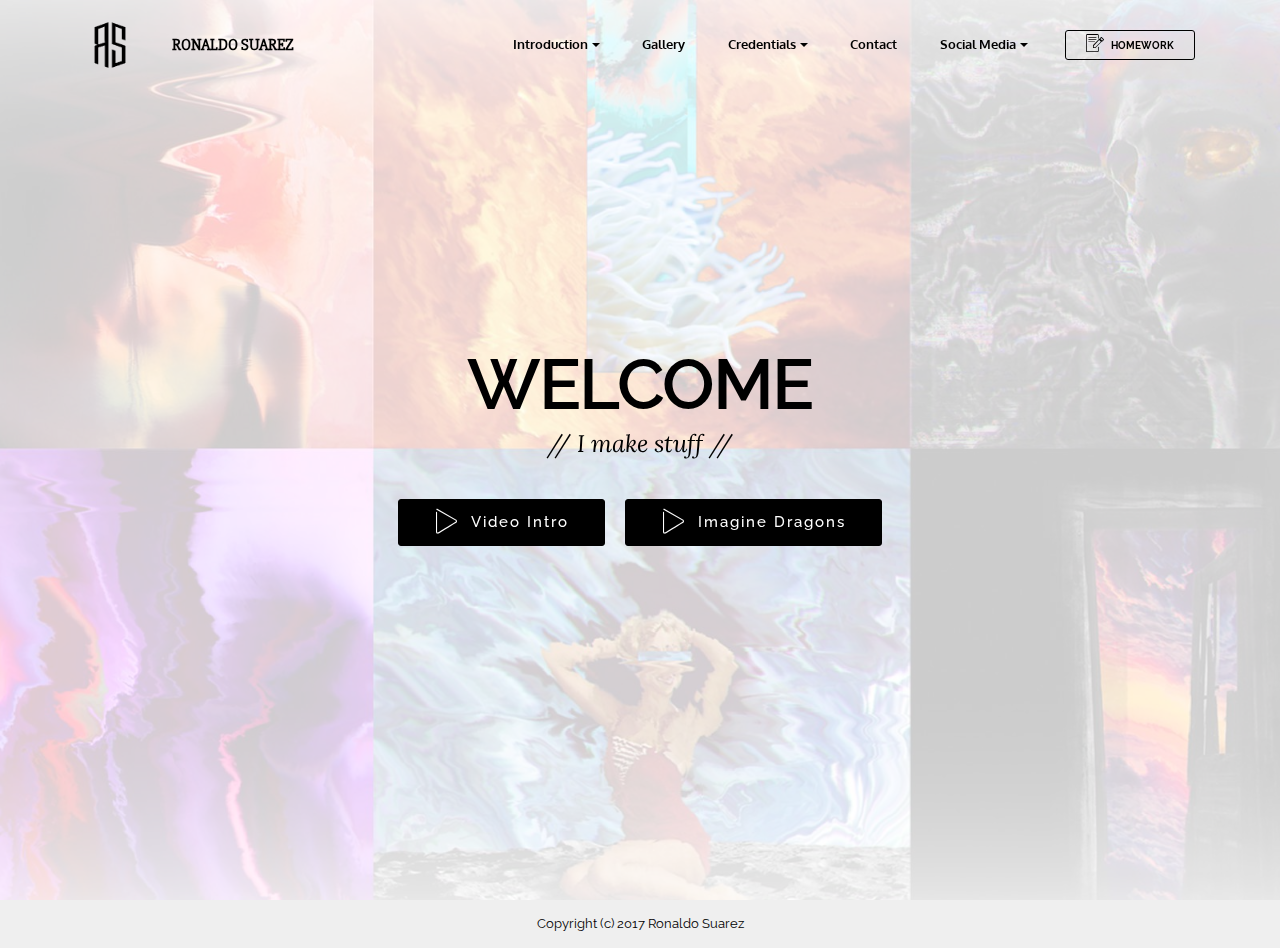
==== index.html @ 7e69f635 "create github pages" ====
<!DOCTYPE html>
<html>
<head>
  <!-- Site made with Mobirise Website Builder v3.10.5, https://mobirise.com -->
  <meta charset="UTF-8">
  <meta http-equiv="X-UA-Compatible" content="IE=edge">
  <meta name="generator" content="Mobirise v3.10.5, mobirise.com">
  <meta name="viewport" content="width=device-width, initial-scale=1">
  <link rel="shortcut icon" href="assets/images/logo-01-128x128.png" type="image/x-icon">
  <meta name="description" content="">
  <title>Welcome | Ronaldo Suarez</title>
  <link rel="stylesheet" href="https://fonts.googleapis.com/css?family=Lora:400,700,400italic,700italic&amp;subset=latin">
  <link rel="stylesheet" href="https://fonts.googleapis.com/css?family=Montserrat:400,700">
  <link rel="stylesheet" href="https://fonts.googleapis.com/css?family=Raleway:100,100i,200,200i,300,300i,400,400i,500,500i,600,600i,700,700i,800,800i,900,900i">
  <link rel="stylesheet" href="assets/bootstrap-material-design-font/css/material.css">
  <link rel="stylesheet" href="assets/web/assets/mobirise-icons/mobirise-icons.css">
  <link rel="stylesheet" href="assets/tether/tether.min.css">
  <link rel="stylesheet" href="assets/bootstrap/css/bootstrap.min.css">
  <link rel="stylesheet" href="assets/dropdown/css/style.css">
  <link rel="stylesheet" href="assets/socicon/css/socicon.min.css">
  <link rel="stylesheet" href="assets/animate.css/animate.min.css">
  <link rel="stylesheet" href="assets/theme/css/style.css">
  <link rel="stylesheet" href="assets/mobirise/css/mbr-additional.css" type="text/css">
  
  
  
</head>
<body>
<section id="ext_menu-0">

    <nav class="navbar navbar-dropdown bg-color transparent navbar-fixed-top">
        <div class="container">

            <div class="mbr-table">
                <div class="mbr-table-cell">

                    <div class="navbar-brand">
                        <a href="index.html" class="navbar-logo"><img src="assets/images/logo-01-128x128.png" alt="Mobirise"></a>
                        <a class="navbar-caption text-primary" href="index.html">&nbsp; &nbsp; &nbsp; &nbsp; RONALDO SUAREZ</a>
                    </div>

                </div>
                <div class="mbr-table-cell">

                    <button class="navbar-toggler pull-xs-right hidden-md-up" type="button" data-toggle="collapse" data-target="#exCollapsingNavbar">
                        <div class="hamburger-icon"></div>
                    </button>

                    <ul class="nav-dropdown collapse pull-xs-right nav navbar-nav navbar-toggleable-sm" id="exCollapsingNavbar"><li class="nav-item dropdown"><a class="nav-link link dropdown-toggle" href="intro.html" data-toggle="dropdown-submenu" aria-expanded="false">Introduction</a><div class="dropdown-menu"><a class="dropdown-item" href="intro.html#msg-box8-1e">Ronaldo Suarez</a><a class="dropdown-item" href="intro.html#header3-1c">Biography</a><a class="dropdown-item" href="intro.html#header3-14">Goals/Achievements<br></a><a class="dropdown-item" href="intro.html#testimonials1-1a">Teacher Recommendations<br></a></div></li><li class="nav-item dropdown"><a class="nav-link link" href="gallery.html" aria-expanded="false">Gallery</a></li><li class="nav-item dropdown"><a class="nav-link link dropdown-toggle" href="index.html" data-toggle="dropdown-submenu" aria-expanded="false">Credentials</a><div class="dropdown-menu"><div class="dropdown"><a class="dropdown-item dropdown-toggle" href="#" data-toggle="dropdown-submenu" aria-expanded="false">Industry Certifications</a><div class="dropdown-menu dropdown-submenu"><a class="dropdown-item" href="ronaldosuarez.github.io/imagesused/rsaicert.pdf">Adobe Illustrator</a><a class="dropdown-item" href="#">Adobe Photoshop</a><a class="dropdown-item" href="#">Adobe Premiere</a><a class="dropdown-item" href="#">Adobe Muse</a></div></div><div class="dropdown"><a class="dropdown-item dropdown-toggle" href="#" data-toggle="dropdown-submenu">AP Classes</a><div class="dropdown-menu dropdown-submenu"><a class="dropdown-item" href="#">10th - AP Human Geo.</a><a class="dropdown-item" href="#">11th - AP US History</a></div></div><a class="dropdown-item" href="https://www.dropbox.com/s/sm76qoojnbisb96/resumesample.pdf?dl=1">Resume Download</a></div></li><li class="nav-item"><a class="nav-link link" href="contact.html">Contact</a></li><li class="nav-item dropdown"><a class="nav-link link dropdown-toggle" href="contact.html" data-toggle="dropdown-submenu" aria-expanded="false">Social Media</a><div class="dropdown-menu"><a class="dropdown-item" href="https://www.youtube.com/channel/UC6VlhB7JdLsUoVTnEADHrwA" target="_blank"><span class="socicon socicon-youtube mbr-iconfont mbr-iconfont-btn"></span>YouTube</a><a class="dropdown-item" href="https://www.behance.net/ronaldosuarez" target="_blank"><span class="socicon socicon-behance mbr-iconfont mbr-iconfont-btn"></span>Behance</a><a class="dropdown-item" href="https://www.instagram.com/bob.jhonsonro" target="_blank"><span class="socicon socicon-instagram mbr-iconfont mbr-iconfont-btn"></span>Instagram</a></div></li><li class="nav-item nav-btn"><a class="nav-link btn btn-primary-outline btn-primary" href="officesuite.html"><span class="mbri-edit mbr-iconfont mbr-iconfont-btn"></span>HOMEWORK</a></li></ul>
                    <button hidden="" class="navbar-toggler navbar-close" type="button" data-toggle="collapse" data-target="#exCollapsingNavbar">
                        <div class="close-icon"></div>
                    </button>

                </div>
            </div>

        </div>
    </nav>

</section>

<section class="engine"><a rel="external" href="https://mobirise.com">top site building</a></section><section class="mbr-section mbr-section-hero mbr-section-full mbr-parallax-background mbr-after-navbar" id="header4-5" style="background-image: url(assets/images/landing-page-collage-2000x1125.jpg);">

    <div class="mbr-overlay" style="opacity: 0.8; background-color: rgb(255, 255, 255);"></div>

    <div class="mbr-table-cell">

        <div class="container">
            <div class="row">
                <div class="mbr-section col-md-10 col-md-offset-1 text-xs-center">

                    <h1 class="mbr-section-title display-1">WELCOME</h1>
                    <p class="mbr-section-lead lead">// I make stuff //</p>
                    <div class="mbr-section-btn"><a class="btn btn-lg btn-success" href="https://www.youtube.com/watch?v=oRzwgY3yImg" target="_blank"><span class="mbri-play mbr-iconfont mbr-iconfont-btn"></span>Video Intro</a> <a class="btn btn-lg btn-success" href="https://www.youtube.com/watch?v=oRzwgY3yImg" target="_blank"><span class="mbri-play mbr-iconfont mbr-iconfont-btn"></span>Imagine Dragons</a> </div>
                </div>
            </div>
        </div>
    </div>

    

</section>

<footer class="mbr-small-footer mbr-section mbr-section-nopadding" id="footer1-1w" style="background-color: rgb(239, 239, 239); padding-top: 0.875rem; padding-bottom: 0.875rem;">
    
    <div class="container">
        <p class="text-xs-center">Copyright (c) 2017 Ronaldo Suarez</p>
    </div>
</footer>


  <script src="assets/web/assets/jquery/jquery.min.js"></script>
  <script src="assets/tether/tether.min.js"></script>
  <script src="assets/bootstrap/js/bootstrap.min.js"></script>
  <script src="assets/smooth-scroll/SmoothScroll.js"></script>
  <script src="assets/dropdown/js/script.min.js"></script>
  <script src="assets/touchSwipe/jquery.touchSwipe.min.js"></script>
  <script src="assets/jarallax/jarallax.js"></script>
  <script src="assets/viewportChecker/jquery.viewportchecker.js"></script>
  <script src="assets/theme/js/script.js"></script>
  
  
  <input name="animation" type="hidden">
  </body>
</html>
---- assets/bootstrap-material-design-font/css/material.css ----
@font-face {
  font-family: 'Material-Design-Icons';
  src: url('../fonts/Material-Design-Icons.eot?3ocs8m');
  src: url('../fonts/Material-Design-Icons.eot?#iefix3ocs8m') format('embedded-opentype'), url('../fonts/Material-Design-Icons.woff?3ocs8m') format('woff'), url('../fonts/Material-Design-Icons.ttf?3ocs8m') format('truetype'), url('../fonts/Material-Design-Icons.svg?3ocs8m#Material-Design-Icons') format('svg');
  font-weight: normal;
  font-style: normal;
}
[class^="mdi-"],
[class*="mdi-"] {
  speak: none;
  display: inline-block;
  font-style: normal;
  font-variant:normal;
  font-weight:normal;
  /*font-size:24px;*/
  line-height:1;
  font-family:'Material-Design-Icons' !important;
  text-rendering: auto;
  
  -webkit-font-smoothing: antialiased;
  -moz-osx-font-smoothing: grayscale;
  -webkit-transform: translate(0, 0);
      -ms-transform: translate(0, 0);
          transform: translate(0, 0);
}
[class^="mdi-"]:before,
[class*="mdi-"]:before {
  display: inline-block;
  speak: none;
  text-decoration: inherit;
}
[class^="mdi-"].pull-left,
[class*="mdi-"].pull-left {
  margin-right: .3em;
}
[class^="mdi-"].pull-right,
[class*="mdi-"].pull-right {
  margin-left: .3em;
}
[class^="mdi-"].mdi-lg:before,
[class*="mdi-"].mdi-lg:before,
[class^="mdi-"].mdi-lg:after,
[class*="mdi-"].mdi-lg:after {
  font-size: 1.33333333em;
  line-height: 0.75em;
  vertical-align: -15%;
}
[class^="mdi-"].mdi-2x:before,
[class*="mdi-"].mdi-2x:before,
[class^="mdi-"].mdi-2x:after,
[class*="mdi-"].mdi-2x:after {
  font-size: 2em;
}
[class^="mdi-"].mdi-3x:before,
[class*="mdi-"].mdi-3x:before,
[class^="mdi-"].mdi-3x:after,
[class*="mdi-"].mdi-3x:after {
  font-size: 3em;
}
[class^="mdi-"].mdi-4x:before,
[class*="mdi-"].mdi-4x:before,
[class^="mdi-"].mdi-4x:after,
[class*="mdi-"].mdi-4x:after {
  font-size: 4em;
}
[class^="mdi-"].mdi-5x:before,
[class*="mdi-"].mdi-5x:before,
[class^="mdi-"].mdi-5x:after,
[class*="mdi-"].mdi-5x:after {
  font-size: 5em;
}
[class^="mdi-device-signal-cellular-"]:after,
[class^="mdi-device-battery-"]:after,
[class^="mdi-device-battery-charging-"]:after,
[class^="mdi-device-signal-cellular-connected-no-internet-"]:after,
[class^="mdi-device-signal-wifi-"]:after,
[class^="mdi-device-signal-wifi-statusbar-not-connected"]:after,
.mdi-device-network-wifi:after {
  opacity: .3;
  position: absolute;
  left: 0;
  top: 0;
  z-index: 1;
  display: inline-block;
  speak: none;
  text-decoration: inherit;
}
[class^="mdi-device-signal-cellular-"]:after {
  content: "\e758";
}
[class^="mdi-device-battery-"]:after {
  content: "\e735";
}
[class^="mdi-device-battery-charging-"]:after {
  content: "\e733";
}
[class^="mdi-device-signal-cellular-connected-no-internet-"]:after {
  content: "\e75d";
}
[class^="mdi-device-signal-wifi-"]:after,
.mdi-device-network-wifi:after {
  content: "\e765";
}
[class^="mdi-device-signal-wifi-statusbasr-not-connected"]:after {
  content: "\e8f7";
}
.mdi-device-signal-cellular-off:after,
.mdi-device-signal-cellular-null:after,
.mdi-device-signal-cellular-no-sim:after,
.mdi-device-signal-wifi-off:after,
.mdi-device-signal-wifi-4-bar:after,
.mdi-device-signal-cellular-4-bar:after,
.mdi-device-battery-alert:after,
.mdi-device-signal-cellular-connected-no-internet-4-bar:after,
.mdi-device-battery-std:after,
.mdi-device-battery-full .mdi-device-battery-unknown:after {
  content: "";
}
.mdi-fw {
  width: 1.28571429em;
  text-align: center;
}
.mdi-ul {
  padding-left: 0;
  margin-left: 2.14285714em;
  list-style-type: none;
}
.mdi-ul > li {
  position: relative;
}
.mdi-li {
  position: absolute;
  left: -2.14285714em;
  width: 2.14285714em;
  top: 0.14285714em;
  text-align: center;
}
.mdi-li.mdi-lg {
  left: -1.85714286em;
}
.mdi-border {
  padding: .2em .25em .15em;
  border: solid 0.08em #eeeeee;
  border-radius: .1em;
}
.mdi-spin {
  -webkit-animation: mdi-spin 2s infinite linear;
  animation: mdi-spin 2s infinite linear;
  -webkit-transform-origin: 50% 50%;
  -ms-transform-origin: 50% 50%;
      transform-origin: 50% 50%;
}
.mdi-pulse {
  -webkit-animation: mdi-spin 1s steps(8) infinite;
  animation: mdi-spin 1s steps(8) infinite;
  -webkit-transform-origin: 50% 50%;
  -ms-transform-origin: 50% 50%;
      transform-origin: 50% 50%;
}
@-webkit-keyframes mdi-spin {
  0% {
    -webkit-transform: rotate(0deg);
    transform: rotate(0deg);
  }
  100% {
    -webkit-transform: rotate(359deg);
    transform: rotate(359deg);
  }
}
@keyframes mdi-spin {
  0% {
    -webkit-transform: rotate(0deg);
    transform: rotate(0deg);
  }
  100% {
    -webkit-transform: rotate(359deg);
    transform: rotate(359deg);
  }
}
.mdi-rotate-90 {
  filter: progid:DXImageTransform.Microsoft.BasicImage(rotation=1);
  -webkit-transform: rotate(90deg);
  -ms-transform: rotate(90deg);
  transform: rotate(90deg);
}
.mdi-rotate-180 {
  filter: progid:DXImageTransform.Microsoft.BasicImage(rotation=2);
  -webkit-transform: rotate(180deg);
  -ms-transform: rotate(180deg);
  transform: rotate(180deg);
}
.mdi-rotate-270 {
  filter: progid:DXImageTransform.Microsoft.BasicImage(rotation=3);
  -webkit-transform: rotate(270deg);
  -ms-transform: rotate(270deg);
  transform: rotate(270deg);
}
.mdi-flip-horizontal {
  filter: progid:DXImageTransform.Microsoft.BasicImage(rotation=0, mirror=1);
  -webkit-transform: scale(-1, 1);
  -ms-transform: scale(-1, 1);
  transform: scale(-1, 1);
}
.mdi-flip-vertical {
  filter: progid:DXImageTransform.Microsoft.BasicImage(rotation=2, mirror=1);
  -webkit-transform: scale(1, -1);
  -ms-transform: scale(1, -1);
  transform: scale(1, -1);
}
:root .mdi-rotate-90,
:root .mdi-rotate-180,
:root .mdi-rotate-270,
:root .mdi-flip-horizontal,
:root .mdi-flip-vertical {
  -webkit-filter: none;
          filter: none;
}
.mdi-stack {
  position: relative;
  display: inline-block;
  width: 2em;
  height: 2em;
  line-height: 2em;
  vertical-align: middle;
}
.mdi-stack-1x,
.mdi-stack-2x {
  position: absolute;
  left: 0;
  width: 100%;
  text-align: center;
}
.mdi-stack-1x {
  line-height: inherit;
}
.mdi-stack-2x {
  font-size: 2em;
}
.mdi-inverse {
  color: #ffffff;
}
/* Start Icons */
.mdi-action-3d-rotation:before {
  content: "\e600";
}
.mdi-action-accessibility:before {
  content: "\e601";
}
.mdi-action-account-balance-wallet:before {
  content: "\e602";
}
.mdi-action-account-balance:before {
  content: "\e603";
}
.mdi-action-account-box:before {
  content: "\e604";
}
.mdi-action-account-child:before {
  content: "\e605";
}
.mdi-action-account-circle:before {
  content: "\e606";
}
.mdi-action-add-shopping-cart:before {
  content: "\e607";
}
.mdi-action-alarm-add:before {
  content: "\e608";
}
.mdi-action-alarm-off:before {
  content: "\e609";
}
.mdi-action-alarm-on:before {
  content: "\e60a";
}
.mdi-action-alarm:before {
  content: "\e60b";
}
.mdi-action-android:before {
  content: "\e60c";
}
.mdi-action-announcement:before {
  content: "\e60d";
}
.mdi-action-aspect-ratio:before {
  content: "\e60e";
}
.mdi-action-assessment:before {
  content: "\e60f";
}
.mdi-action-assignment-ind:before {
  content: "\e610";
}
.mdi-action-assignment-late:before {
  content: "\e611";
}
.mdi-action-assignment-return:before {
  content: "\e612";
}
.mdi-action-assignment-returned:before {
  content: "\e613";
}
.mdi-action-assignment-turned-in:before {
  content: "\e614";
}
.mdi-action-assignment:before {
  content: "\e615";
}
.mdi-action-autorenew:before {
  content: "\e616";
}
.mdi-action-backup:before {
  content: "\e617";
}
.mdi-action-book:before {
  content: "\e618";
}
.mdi-action-bookmark-outline:before {
  content: "\e619";
}
.mdi-action-bookmark:before {
  content: "\e61a";
}
.mdi-action-bug-report:before {
  content: "\e61b";
}
.mdi-action-cached:before {
  content: "\e61c";
}
.mdi-action-check-circle:before {
  content: "\e61d";
}
.mdi-action-class:before {
  content: "\e61e";
}
.mdi-action-credit-card:before {
  content: "\e61f";
}
.mdi-action-dashboard:before {
  content: "\e620";
}
.mdi-action-delete:before {
  content: "\e621";
}
.mdi-action-description:before {
  content: "\e622";
}
.mdi-action-dns:before {
  content: "\e623";
}
.mdi-action-done-all:before {
  content: "\e624";
}
.mdi-action-done:before {
  content: "\e625";
}
.mdi-action-event:before {
  content: "\e626";
}
.mdi-action-exit-to-app:before {
  content: "\e627";
}
.mdi-action-explore:before {
  content: "\e628";
}
.mdi-action-extension:before {
  content: "\e629";
}
.mdi-action-face-unlock:before {
  content: "\e62a";
}
.mdi-action-favorite-outline:before {
  content: "\e62b";
}
.mdi-action-favorite:before {
  content: "\e62c";
}
.mdi-action-find-in-page:before {
  content: "\e62d";
}
.mdi-action-find-replace:before {
  content: "\e62e";
}
.mdi-action-flip-to-back:before {
  content: "\e62f";
}
.mdi-action-flip-to-front:before {
  content: "\e630";
}
.mdi-action-get-app:before {
  content: "\e631";
}
.mdi-action-grade:before {
  content: "\e632";
}
.mdi-action-group-work:before {
  content: "\e633";
}
.mdi-action-help:before {
  content: "\e634";
}
.mdi-action-highlight-remove:before {
  content: "\e635";
}
.mdi-action-history:before {
  content: "\e636";
}
.mdi-action-home:before {
  content: "\e637";
}
.mdi-action-https:before {
  content: "\e638";
}
.mdi-action-info-outline:before {
  content: "\e639";
}
.mdi-action-info:before {
  content: "\e63a";
}
.mdi-action-input:before {
  content: "\e63b";
}
.mdi-action-invert-colors:before {
  content: "\e63c";
}
.mdi-action-label-outline:before {
  content: "\e63d";
}
.mdi-action-label:before {
  content: "\e63e";
}
.mdi-action-language:before {
  content: "\e63f";
}
.mdi-action-launch:before {
  content: "\e640";
}
.mdi-action-list:before {
  content: "\e641";
}
.mdi-action-lock-open:before {
  content: "\e642";
}
.mdi-action-lock-outline:before {
  content: "\e643";
}
.mdi-action-lock:before {
  content: "\e644";
}
.mdi-action-loyalty:before {
  content: "\e645";
}
.mdi-action-markunread-mailbox:before {
  content: "\e646";
}
.mdi-action-note-add:before {
  content: "\e647";
}
.mdi-action-open-in-browser:before {
  content: "\e648";
}
.mdi-action-open-in-new:before {
  content: "\e649";
}
.mdi-action-open-with:before {
  content: "\e64a";
}
.mdi-action-pageview:before {
  content: "\e64b";
}
.mdi-action-payment:before {
  content: "\e64c";
}
.mdi-action-perm-camera-mic:before {
  content: "\e64d";
}
.mdi-action-perm-contact-cal:before {
  content: "\e64e";
}
.mdi-action-perm-data-setting:before {
  content: "\e64f";
}
.mdi-action-perm-device-info:before {
  content: "\e650";
}
.mdi-action-perm-identity:before {
  content: "\e651";
}
.mdi-action-perm-media:before {
  content: "\e652";
}
.mdi-action-perm-phone-msg:before {
  content: "\e653";
}
.mdi-action-perm-scan-wifi:before {
  content: "\e654";
}
.mdi-action-picture-in-picture:before {
  content: "\e655";
}
.mdi-action-polymer:before {
  content: "\e656";
}
.mdi-action-print:before {
  content: "\e657";
}
.mdi-action-query-builder:before {
  content: "\e658";
}
.mdi-action-question-answer:before {
  content: "\e659";
}
.mdi-action-receipt:before {
  content: "\e65a";
}
.mdi-action-redeem:before {
  content: "\e65b";
}
.mdi-action-reorder:before {
  content: "\e65c";
}
.mdi-action-report-problem:before {
  content: "\e65d";
}
.mdi-action-restore:before {
  content: "\e65e";
}
.mdi-action-room:before {
  content: "\e65f";
}
.mdi-action-schedule:before {
  content: "\e660";
}
.mdi-action-search:before {
  content: "\e661";
}
.mdi-action-settings-applications:before {
  content: "\e662";
}
.mdi-action-settings-backup-restore:before {
  content: "\e663";
}
.mdi-action-settings-bluetooth:before {
  content: "\e664";
}
.mdi-action-settings-cell:before {
  content: "\e665";
}
.mdi-action-settings-display:before {
  content: "\e666";
}
.mdi-action-settings-ethernet:before {
  content: "\e667";
}
.mdi-action-settings-input-antenna:before {
  content: "\e668";
}
.mdi-action-settings-input-component:before {
  content: "\e669";
}
.mdi-action-settings-input-composite:before {
  content: "\e66a";
}
.mdi-action-settings-input-hdmi:before {
  content: "\e66b";
}
.mdi-action-settings-input-svideo:before {
  content: "\e66c";
}
.mdi-action-settings-overscan:before {
  content: "\e66d";
}
.mdi-action-settings-phone:before {
  content: "\e66e";
}
.mdi-action-settings-power:before {
  content: "\e66f";
}
.mdi-action-settings-remote:before {
  content: "\e670";
}
.mdi-action-settings-voice:before {
  content: "\e671";
}
.mdi-action-settings:before {
  content: "\e672";
}
.mdi-action-shop-two:before {
  content: "\e673";
}
.mdi-action-shop:before {
  content: "\e674";
}
.mdi-action-shopping-basket:before {
  content: "\e675";
}
.mdi-action-shopping-cart:before {
  content: "\e676";
}
.mdi-action-speaker-notes:before {
  content: "\e677";
}
.mdi-action-spellcheck:before {
  content: "\e678";
}
.mdi-action-star-rate:before {
  content: "\e679";
}
.mdi-action-stars:before {
  content: "\e67a";
}
.mdi-action-store:before {
  content: "\e67b";
}
.mdi-action-subject:before {
  content: "\e67c";
}
.mdi-action-supervisor-account:before {
  content: "\e67d";
}
.mdi-action-swap-horiz:before {
  content: "\e67e";
}
.mdi-action-swap-vert-circle:before {
  content: "\e67f";
}
.mdi-action-swap-vert:before {
  content: "\e680";
}
.mdi-action-system-update-tv:before {
  content: "\e681";
}
.mdi-action-tab-unselected:before {
  content: "\e682";
}
.mdi-action-tab:before {
  content: "\e683";
}
.mdi-action-theaters:before {
  content: "\e684";
}
.mdi-action-thumb-down:before {
  content: "\e685";
}
.mdi-action-thumb-up:before {
  content: "\e686";
}
.mdi-action-thumbs-up-down:before {
  content: "\e687";
}
.mdi-action-toc:before {
  content: "\e688";
}
.mdi-action-today:before {
  content: "\e689";
}
.mdi-action-track-changes:before {
  content: "\e68a";
}
.mdi-action-translate:before {
  content: "\e68b";
}
.mdi-action-trending-down:before {
  content: "\e68c";
}
.mdi-action-trending-neutral:before {
  content: "\e68d";
}
.mdi-action-trending-up:before {
  content: "\e68e";
}
.mdi-action-turned-in-not:before {
  content: "\e68f";
}
.mdi-action-turned-in:before {
  content: "\e690";
}
.mdi-action-verified-user:before {
  content: "\e691";
}
.mdi-action-view-agenda:before {
  content: "\e692";
}
.mdi-action-view-array:before {
  content: "\e693";
}
.mdi-action-view-carousel:before {
  content: "\e694";
}
.mdi-action-view-column:before {
  content: "\e695";
}
.mdi-action-view-day:before {
  content: "\e696";
}
.mdi-action-view-headline:before {
  content: "\e697";
}
.mdi-action-view-list:before {
  content: "\e698";
}
.mdi-action-view-module:before {
  content: "\e699";
}
.mdi-action-view-quilt:before {
  content: "\e69a";
}
.mdi-action-view-stream:before {
  content: "\e69b";
}
.mdi-action-view-week:before {
  content: "\e69c";
}
.mdi-action-visibility-off:before {
  content: "\e69d";
}
.mdi-action-visibility:before {
  content: "\e69e";
}
.mdi-action-wallet-giftcard:before {
  content: "\e69f";
}
.mdi-action-wallet-membership:before {
  content: "\e6a0";
}
.mdi-action-wallet-travel:before {
  content: "\e6a1";
}
.mdi-action-work:before {
  content: "\e6a2";
}
.mdi-alert-error:before {
  content: "\e6a3";
}
.mdi-alert-warning:before {
  content: "\e6a4";
}
.mdi-av-album:before {
  content: "\e6a5";
}
.mdi-av-closed-caption:before {
  content: "\e6a6";
}
.mdi-av-equalizer:before {
  content: "\e6a7";
}
.mdi-av-explicit:before {
  content: "\e6a8";
}
.mdi-av-fast-forward:before {
  content: "\e6a9";
}
.mdi-av-fast-rewind:before {
  content: "\e6aa";
}
.mdi-av-games:before {
  content: "\e6ab";
}
.mdi-av-hearing:before {
  content: "\e6ac";
}
.mdi-av-high-quality:before {
  content: "\e6ad";
}
.mdi-av-loop:before {
  content: "\e6ae";
}
.mdi-av-mic-none:before {
  content: "\e6af";
}
.mdi-av-mic-off:before {
  content: "\e6b0";
}
.mdi-av-mic:before {
  content: "\e6b1";
}
.mdi-av-movie:before {
  content: "\e6b2";
}
.mdi-av-my-library-add:before {
  content: "\e6b3";
}
.mdi-av-my-library-books:before {
  content: "\e6b4";
}
.mdi-av-my-library-music:before {
  content: "\e6b5";
}
.mdi-av-new-releases:before {
  content: "\e6b6";
}
.mdi-av-not-interested:before {
  content: "\e6b7";
}
.mdi-av-pause-circle-fill:before {
  content: "\e6b8";
}
.mdi-av-pause-circle-outline:before {
  content: "\e6b9";
}
.mdi-av-pause:before {
  content: "\e6ba";
}
.mdi-av-play-arrow:before {
  content: "\e6bb";
}
.mdi-av-play-circle-fill:before {
  content: "\e6bc";
}
.mdi-av-play-circle-outline:before {
  content: "\e6bd";
}
.mdi-av-play-shopping-bag:before {
  content: "\e6be";
}
.mdi-av-playlist-add:before {
  content: "\e6bf";
}
.mdi-av-queue-music:before {
  content: "\e6c0";
}
.mdi-av-queue:before {
  content: "\e6c1";
}
.mdi-av-radio:before {
  content: "\e6c2";
}
.mdi-av-recent-actors:before {
  content: "\e6c3";
}
.mdi-av-repeat-one:before {
  content: "\e6c4";
}
.mdi-av-repeat:before {
  content: "\e6c5";
}
.mdi-av-replay:before {
  content: "\e6c6";
}
.mdi-av-shuffle:before {
  content: "\e6c7";
}
.mdi-av-skip-next:before {
  content: "\e6c8";
}
.mdi-av-skip-previous:before {
  content: "\e6c9";
}
.mdi-av-snooze:before {
  content: "\e6ca";
}
.mdi-av-stop:before {
  content: "\e6cb";
}
.mdi-av-subtitles:before {
  content: "\e6cc";
}
.mdi-av-surround-sound:before {
  content: "\e6cd";
}
.mdi-av-timer:before {
  content: "\e6ce";
}
.mdi-av-video-collection:before {
  content: "\e6cf";
}
.mdi-av-videocam-off:before {
  content: "\e6d0";
}
.mdi-av-videocam:before {
  content: "\e6d1";
}
.mdi-av-volume-down:before {
  content: "\e6d2";
}
.mdi-av-volume-mute:before {
  content: "\e6d3";
}
.mdi-av-volume-off:before {
  content: "\e6d4";
}
.mdi-av-volume-up:before {
  content: "\e6d5";
}
.mdi-av-web:before {
  content: "\e6d6";
}
.mdi-communication-business:before {
  content: "\e6d7";
}
.mdi-communication-call-end:before {
  content: "\e6d8";
}
.mdi-communication-call-made:before {
  content: "\e6d9";
}
.mdi-communication-call-merge:before {
  content: "\e6da";
}
.mdi-communication-call-missed:before {
  content: "\e6db";
}
.mdi-communication-call-received:before {
  content: "\e6dc";
}
.mdi-communication-call-split:before {
  content: "\e6dd";
}
.mdi-communication-call:before {
  content: "\e6de";
}
.mdi-communication-chat:before {
  content: "\e6df";
}
.mdi-communication-clear-all:before {
  content: "\e6e0";
}
.mdi-communication-comment:before {
  content: "\e6e1";
}
.mdi-communication-contacts:before {
  content: "\e6e2";
}
.mdi-communication-dialer-sip:before {
  content: "\e6e3";
}
.mdi-communication-dialpad:before {
  content: "\e6e4";
}
.mdi-communication-dnd-on:before {
  content: "\e6e5";
}
.mdi-communication-email:before {
  content: "\e6e6";
}
.mdi-communication-forum:before {
  content: "\e6e7";
}
.mdi-communication-import-export:before {
  content: "\e6e8";
}
.mdi-communication-invert-colors-off:before {
  content: "\e6e9";
}
.mdi-communication-invert-colors-on:before {
  content: "\e6ea";
}
.mdi-communication-live-help:before {
  content: "\e6eb";
}
.mdi-communication-location-off:before {
  content: "\e6ec";
}
.mdi-communication-location-on:before {
  content: "\e6ed";
}
.mdi-communication-message:before {
  content: "\e6ee";
}
.mdi-communication-messenger:before {
  content: "\e6ef";
}
.mdi-communication-no-sim:before {
  content: "\e6f0";
}
.mdi-communication-phone:before {
  content: "\e6f1";
}
.mdi-communication-portable-wifi-off:before {
  content: "\e6f2";
}
.mdi-communication-quick-contacts-dialer:before {
  content: "\e6f3";
}
.mdi-communication-quick-contacts-mail:before {
  content: "\e6f4";
}
.mdi-communication-ring-volume:before {
  content: "\e6f5";
}
.mdi-communication-stay-current-landscape:before {
  content: "\e6f6";
}
.mdi-communication-stay-current-portrait:before {
  content: "\e6f7";
}
.mdi-communication-stay-primary-landscape:before {
  content: "\e6f8";
}
.mdi-communication-stay-primary-portrait:before {
  content: "\e6f9";
}
.mdi-communication-swap-calls:before {
  content: "\e6fa";
}
.mdi-communication-textsms:before {
  content: "\e6fb";
}
.mdi-communication-voicemail:before {
  content: "\e6fc";
}
.mdi-communication-vpn-key:before {
  content: "\e6fd";
}
.mdi-content-add-box:before {
  content: "\e6fe";
}
.mdi-content-add-circle-outline:before {
  content: "\e6ff";
}
.mdi-content-add-circle:before {
  content: "\e700";
}
.mdi-content-add:before {
  content: "\e701";
}
.mdi-content-archive:before {
  content: "\e702";
}
.mdi-content-backspace:before {
  content: "\e703";
}
.mdi-content-block:before {
  content: "\e704";
}
.mdi-content-clear:before {
  content: "\e705";
}
.mdi-content-content-copy:before {
  content: "\e706";
}
.mdi-content-content-cut:before {
  content: "\e707";
}
.mdi-content-content-paste:before {
  content: "\e708";
}
.mdi-content-create:before {
  content: "\e709";
}
.mdi-content-drafts:before {
  content: "\e70a";
}
.mdi-content-filter-list:before {
  content: "\e70b";
}
.mdi-content-flag:before {
  content: "\e70c";
}
.mdi-content-forward:before {
  content: "\e70d";
}
.mdi-content-gesture:before {
  content: "\e70e";
}
.mdi-content-inbox:before {
  content: "\e70f";
}
.mdi-content-link:before {
  content: "\e710";
}
.mdi-content-mail:before {
  content: "\e711";
}
.mdi-content-markunread:before {
  content: "\e712";
}
.mdi-content-redo:before {
  content: "\e713";
}
.mdi-content-remove-circle-outline:before {
  content: "\e714";
}
.mdi-content-remove-circle:before {
  content: "\e715";
}
.mdi-content-remove:before {
  content: "\e716";
}
.mdi-content-reply-all:before {
  content: "\e717";
}
.mdi-content-reply:before {
  content: "\e718";
}
.mdi-content-report:before {
  content: "\e719";
}
.mdi-content-save:before {
  content: "\e71a";
}
.mdi-content-select-all:before {
  content: "\e71b";
}
.mdi-content-send:before {
  content: "\e71c";
}
.mdi-content-sort:before {
  content: "\e71d";
}
.mdi-content-text-format:before {
  content: "\e71e";
}
.mdi-content-undo:before {
  content: "\e71f";
}
.mdi-editor-attach-file:before {
  content: "\e776";
}
.mdi-editor-attach-money:before {
  content: "\e777";
}
.mdi-editor-border-all:before {
  content: "\e778";
}
.mdi-editor-border-bottom:before {
  content: "\e779";
}
.mdi-editor-border-clear:before {
  content: "\e77a";
}
.mdi-editor-border-color:before {
  content: "\e77b";
}
.mdi-editor-border-horizontal:before {
  content: "\e77c";
}
.mdi-editor-border-inner:before {
  content: "\e77d";
}
.mdi-editor-border-left:before {
  content: "\e77e";
}
.mdi-editor-border-outer:before {
  content: "\e77f";
}
.mdi-editor-border-right:before {
  content: "\e780";
}
.mdi-editor-border-style:before {
  content: "\e781";
}
.mdi-editor-border-top:before {
  content: "\e782";
}
.mdi-editor-border-vertical:before {
  content: "\e783";
}
.mdi-editor-format-align-center:before {
  content: "\e784";
}
.mdi-editor-format-align-justify:before {
  content: "\e785";
}
.mdi-editor-format-align-left:before {
  content: "\e786";
}
.mdi-editor-format-align-right:before {
  content: "\e787";
}
.mdi-editor-format-bold:before {
  content: "\e788";
}
.mdi-editor-format-clear:before {
  content: "\e789";
}
.mdi-editor-format-color-fill:before {
  content: "\e78a";
}
.mdi-editor-format-color-reset:before {
  content: "\e78b";
}
.mdi-editor-format-color-text:before {
  content: "\e78c";
}
.mdi-editor-format-indent-decrease:before {
  content: "\e78d";
}
.mdi-editor-format-indent-increase:before {
  content: "\e78e";
}
.mdi-editor-format-italic:before {
  content: "\e78f";
}
.mdi-editor-format-line-spacing:before {
  content: "\e790";
}
.mdi-editor-format-list-bulleted:before {
  content: "\e791";
}
.mdi-editor-format-list-numbered:before {
  content: "\e792";
}
.mdi-editor-format-paint:before {
  content: "\e793";
}
.mdi-editor-format-quote:before {
  content: "\e794";
}
.mdi-editor-format-size:before {
  content: "\e795";
}
.mdi-editor-format-strikethrough:before {
  content: "\e796";
}
.mdi-editor-format-textdirection-l-to-r:before {
  content: "\e797";
}
.mdi-editor-format-textdirection-r-to-l:before {
  content: "\e798";
}
.mdi-editor-format-underline:before {
  content: "\e799";
}
.mdi-editor-functions:before {
  content: "\e79a";
}
.mdi-editor-insert-chart:before {
  content: "\e79b";
}
.mdi-editor-insert-comment:before {
  content: "\e79c";
}
.mdi-editor-insert-drive-file:before {
  content: "\e79d";
}
.mdi-editor-insert-emoticon:before {
  content: "\e79e";
}
.mdi-editor-insert-invitation:before {
  content: "\e79f";
}
.mdi-editor-insert-link:before {
  content: "\e7a0";
}
.mdi-editor-insert-photo:before {
  content: "\e7a1";
}
.mdi-editor-merge-type:before {
  content: "\e7a2";
}
.mdi-editor-mode-comment:before {
  content: "\e7a3";
}
.mdi-editor-mode-edit:before {
  content: "\e7a4";
}
.mdi-editor-publish:before {
  content: "\e7a5";
}
.mdi-editor-vertical-align-bottom:before {
  content: "\e7a6";
}
.mdi-editor-vertical-align-center:before {
  content: "\e7a7";
}
.mdi-editor-vertical-align-top:before {
  content: "\e7a8";
}
.mdi-editor-wrap-text:before {
  content: "\e7a9";
}
.mdi-file-attachment:before {
  content: "\e7aa";
}
.mdi-file-cloud-circle:before {
  content: "\e7ab";
}
.mdi-file-cloud-done:before {
  content: "\e7ac";
}
.mdi-file-cloud-download:before {
  content: "\e7ad";
}
.mdi-file-cloud-off:before {
  content: "\e7ae";
}
.mdi-file-cloud-queue:before {
  content: "\e7af";
}
.mdi-file-cloud-upload:before {
  content: "\e7b0";
}
.mdi-file-cloud:before {
  content: "\e7b1";
}
.mdi-file-file-download:before {
  content: "\e7b2";
}
.mdi-file-file-upload:before {
  content: "\e7b3";
}
.mdi-file-folder-open:before {
  content: "\e7b4";
}
.mdi-file-folder-shared:before {
  content: "\e7b5";
}
.mdi-file-folder:before {
  content: "\e7b6";
}
.mdi-device-access-alarm:before {
  content: "\e720";
}
.mdi-device-access-alarms:before {
  content: "\e721";
}
.mdi-device-access-time:before {
  content: "\e722";
}
.mdi-device-add-alarm:before {
  content: "\e723";
}
.mdi-device-airplanemode-off:before {
  content: "\e724";
}
.mdi-device-airplanemode-on:before {
  content: "\e725";
}
.mdi-device-battery-20:before {
  content: "\e726";
}
.mdi-device-battery-30:before {
  content: "\e727";
}
.mdi-device-battery-50:before {
  content: "\e728";
}
.mdi-device-battery-60:before {
  content: "\e729";
}
.mdi-device-battery-80:before {
  content: "\e72a";
}
.mdi-device-battery-90:before {
  content: "\e72b";
}
.mdi-device-battery-alert:before {
  content: "\e72c";
}
.mdi-device-battery-charging-20:before {
  content: "\e72d";
}
.mdi-device-battery-charging-30:before {
  content: "\e72e";
}
.mdi-device-battery-charging-50:before {
  content: "\e72f";
}
.mdi-device-battery-charging-60:before {
  content: "\e730";
}
.mdi-device-battery-charging-80:before {
  content: "\e731";
}
.mdi-device-battery-charging-90:before {
  content: "\e732";
}
.mdi-device-battery-charging-full:before {
  content: "\e733";
}
.mdi-device-battery-full:before {
  content: "\e734";
}
.mdi-device-battery-std:before {
  content: "\e735";
}
.mdi-device-battery-unknown:before {
  content: "\e736";
}
.mdi-device-bluetooth-connected:before {
  content: "\e737";
}
.mdi-device-bluetooth-disabled:before {
  content: "\e738";
}
.mdi-device-bluetooth-searching:before {
  content: "\e739";
}
.mdi-device-bluetooth:before {
  content: "\e73a";
}
.mdi-device-brightness-auto:before {
  content: "\e73b";
}
.mdi-device-brightness-high:before {
  content: "\e73c";
}
.mdi-device-brightness-low:before {
  content: "\e73d";
}
.mdi-device-brightness-medium:before {
  content: "\e73e";
}
.mdi-device-data-usage:before {
  content: "\e73f";
}
.mdi-device-developer-mode:before {
  content: "\e740";
}
.mdi-device-devices:before {
  content: "\e741";
}
.mdi-device-dvr:before {
  content: "\e742";
}
.mdi-device-gps-fixed:before {
  content: "\e743";
}
.mdi-device-gps-not-fixed:before {
  content: "\e744";
}
.mdi-device-gps-off:before {
  content: "\e745";
}
.mdi-device-location-disabled:before {
  content: "\e746";
}
.mdi-device-location-searching:before {
  content: "\e747";
}
.mdi-device-multitrack-audio:before {
  content: "\e748";
}
.mdi-device-network-cell:before {
  content: "\e749";
}
.mdi-device-network-wifi:before {
  content: "\e74a";
}
.mdi-device-nfc:before {
  content: "\e74b";
}
.mdi-device-now-wallpaper:before {
  content: "\e74c";
}
.mdi-device-now-widgets:before {
  content: "\e74d";
}
.mdi-device-screen-lock-landscape:before {
  content: "\e74e";
}
.mdi-device-screen-lock-portrait:before {
  content: "\e74f";
}
.mdi-device-screen-lock-rotation:before {
  content: "\e750";
}
.mdi-device-screen-rotation:before {
  content: "\e751";
}
.mdi-device-sd-storage:before {
  content: "\e752";
}
.mdi-device-settings-system-daydream:before {
  content: "\e753";
}
.mdi-device-signal-cellular-0-bar:before {
  content: "\e754";
}
.mdi-device-signal-cellular-1-bar:before {
  content: "\e755";
}
.mdi-device-signal-cellular-2-bar:before {
  content: "\e756";
}
.mdi-device-signal-cellular-3-bar:before {
  content: "\e757";
}
.mdi-device-signal-cellular-4-bar:before {
  content: "\e758";
}
.mdi-signal-wifi-statusbar-connected-no-internet-after:before {
  content: "\e8f6";
}
.mdi-device-signal-cellular-connected-no-internet-0-bar:before {
  content: "\e759";
}
.mdi-device-signal-cellular-connected-no-internet-1-bar:before {
  content: "\e75a";
}
.mdi-device-signal-cellular-connected-no-internet-2-bar:before {
  content: "\e75b";
}
.mdi-device-signal-cellular-connected-no-internet-3-bar:before {
  content: "\e75c";
}
.mdi-device-signal-cellular-connected-no-internet-4-bar:before {
  content: "\e75d";
}
.mdi-device-signal-cellular-no-sim:before {
  content: "\e75e";
}
.mdi-device-signal-cellular-null:before {
  content: "\e75f";
}
.mdi-device-signal-cellular-off:before {
  content: "\e760";
}
.mdi-device-signal-wifi-0-bar:before {
  content: "\e761";
}
.mdi-device-signal-wifi-1-bar:before {
  content: "\e762";
}
.mdi-device-signal-wifi-2-bar:before {
  content: "\e763";
}
.mdi-device-signal-wifi-3-bar:before {
  content: "\e764";
}
.mdi-device-signal-wifi-4-bar:before {
  content: "\e765";
}
.mdi-device-signal-wifi-off:before {
  content: "\e766";
}
.mdi-device-signal-wifi-statusbar-1-bar:before {
  content: "\e767";
}
.mdi-device-signal-wifi-statusbar-2-bar:before {
  content: "\e768";
}
.mdi-device-signal-wifi-statusbar-3-bar:before {
  content: "\e769";
}
.mdi-device-signal-wifi-statusbar-4-bar:before {
  content: "\e76a";
}
.mdi-device-signal-wifi-statusbar-connected-no-internet-:before {
  content: "\e76b";
}
.mdi-device-signal-wifi-statusbar-connected-no-internet:before {
  content: "\e76f";
}
.mdi-device-signal-wifi-statusbar-connected-no-internet-2:before {
  content: "\e76c";
}
.mdi-device-signal-wifi-statusbar-connected-no-internet-3:before {
  content: "\e76d";
}
.mdi-device-signal-wifi-statusbar-connected-no-internet-4:before {
  content: "\e76e";
}
.mdi-signal-wifi-statusbar-not-connected-after:before {
  content: "\e8f7";
}
.mdi-device-signal-wifi-statusbar-not-connected:before {
  content: "\e770";
}
.mdi-device-signal-wifi-statusbar-null:before {
  content: "\e771";
}
.mdi-device-storage:before {
  content: "\e772";
}
.mdi-device-usb:before {
  content: "\e773";
}
.mdi-device-wifi-lock:before {
  content: "\e774";
}
.mdi-device-wifi-tethering:before {
  content: "\e775";
}
.mdi-hardware-cast-connected:before {
  content: "\e7b7";
}
.mdi-hardware-cast:before {
  content: "\e7b8";
}
.mdi-hardware-computer:before {
  content: "\e7b9";
}
.mdi-hardware-desktop-mac:before {
  content: "\e7ba";
}
.mdi-hardware-desktop-windows:before {
  content: "\e7bb";
}
.mdi-hardware-dock:before {
  content: "\e7bc";
}
.mdi-hardware-gamepad:before {
  content: "\e7bd";
}
.mdi-hardware-headset-mic:before {
  content: "\e7be";
}
.mdi-hardware-headset:before {
  content: "\e7bf";
}
.mdi-hardware-keyboard-alt:before {
  content: "\e7c0";
}
.mdi-hardware-keyboard-arrow-down:before {
  content: "\e7c1";
}
.mdi-hardware-keyboard-arrow-left:before {
  content: "\e7c2";
}
.mdi-hardware-keyboard-arrow-right:before {
  content: "\e7c3";
}
.mdi-hardware-keyboard-arrow-up:before {
  content: "\e7c4";
}
.mdi-hardware-keyboard-backspace:before {
  content: "\e7c5";
}
.mdi-hardware-keyboard-capslock:before {
  content: "\e7c6";
}
.mdi-hardware-keyboard-control:before {
  content: "\e7c7";
}
.mdi-hardware-keyboard-hide:before {
  content: "\e7c8";
}
.mdi-hardware-keyboard-return:before {
  content: "\e7c9";
}
.mdi-hardware-keyboard-tab:before {
  content: "\e7ca";
}
.mdi-hardware-keyboard-voice:before {
  content: "\e7cb";
}
.mdi-hardware-keyboard:before {
  content: "\e7cc";
}
.mdi-hardware-laptop-chromebook:before {
  content: "\e7cd";
}
.mdi-hardware-laptop-mac:before {
  content: "\e7ce";
}
.mdi-hardware-laptop-windows:before {
  content: "\e7cf";
}
.mdi-hardware-laptop:before {
  content: "\e7d0";
}
.mdi-hardware-memory:before {
  content: "\e7d1";
}
.mdi-hardware-mouse:before {
  content: "\e7d2";
}
.mdi-hardware-phone-android:before {
  content: "\e7d3";
}
.mdi-hardware-phone-iphone:before {
  content: "\e7d4";
}
.mdi-hardware-phonelink-off:before {
  content: "\e7d5";
}
.mdi-hardware-phonelink:before {
  content: "\e7d6";
}
.mdi-hardware-security:before {
  content: "\e7d7";
}
.mdi-hardware-sim-card:before {
  content: "\e7d8";
}
.mdi-hardware-smartphone:before {
  content: "\e7d9";
}
.mdi-hardware-speaker:before {
  content: "\e7da";
}
.mdi-hardware-tablet-android:before {
  content: "\e7db";
}
.mdi-hardware-tablet-mac:before {
  content: "\e7dc";
}
.mdi-hardware-tablet:before {
  content: "\e7dd";
}
.mdi-hardware-tv:before {
  content: "\e7de";
}
.mdi-hardware-watch:before {
  content: "\e7df";
}
.mdi-image-add-to-photos:before {
  content: "\e7e0";
}
.mdi-image-adjust:before {
  content: "\e7e1";
}
.mdi-image-assistant-photo:before {
  content: "\e7e2";
}
.mdi-image-audiotrack:before {
  content: "\e7e3";
}
.mdi-image-blur-circular:before {
  content: "\e7e4";
}
.mdi-image-blur-linear:before {
  content: "\e7e5";
}
.mdi-image-blur-off:before {
  content: "\e7e6";
}
.mdi-image-blur-on:before {
  content: "\e7e7";
}
.mdi-image-brightness-1:before {
  content: "\e7e8";
}
.mdi-image-brightness-2:before {
  content: "\e7e9";
}
.mdi-image-brightness-3:before {
  content: "\e7ea";
}
.mdi-image-brightness-4:before {
  content: "\e7eb";
}
.mdi-image-brightness-5:before {
  content: "\e7ec";
}
.mdi-image-brightness-6:before {
  content: "\e7ed";
}
.mdi-image-brightness-7:before {
  content: "\e7ee";
}
.mdi-image-brush:before {
  content: "\e7ef";
}
.mdi-image-camera-alt:before {
  content: "\e7f0";
}
.mdi-image-camera-front:before {
  content: "\e7f1";
}
.mdi-image-camera-rear:before {
  content: "\e7f2";
}
.mdi-image-camera-roll:before {
  content: "\e7f3";
}
.mdi-image-camera:before {
  content: "\e7f4";
}
.mdi-image-center-focus-strong:before {
  content: "\e7f5";
}
.mdi-image-center-focus-weak:before {
  content: "\e7f6";
}
.mdi-image-collections:before {
  content: "\e7f7";
}
.mdi-image-color-lens:before {
  content: "\e7f8";
}
.mdi-image-colorize:before {
  content: "\e7f9";
}
.mdi-image-compare:before {
  content: "\e7fa";
}
.mdi-image-control-point-duplicate:before {
  content: "\e7fb";
}
.mdi-image-control-point:before {
  content: "\e7fc";
}
.mdi-image-crop-3-2:before {
  content: "\e7fd";
}
.mdi-image-crop-5-4:before {
  content: "\e7fe";
}
.mdi-image-crop-7-5:before {
  content: "\e7ff";
}
.mdi-image-crop-16-9:before {
  content: "\e800";
}
.mdi-image-crop-din:before {
  content: "\e801";
}
.mdi-image-crop-free:before {
  content: "\e802";
}
.mdi-image-crop-landscape:before {
  content: "\e803";
}
.mdi-image-crop-original:before {
  content: "\e804";
}
.mdi-image-crop-portrait:before {
  content: "\e805";
}
.mdi-image-crop-square:before {
  content: "\e806";
}
.mdi-image-crop:before {
  content: "\e807";
}
.mdi-image-dehaze:before {
  content: "\e808";
}
.mdi-image-details:before {
  content: "\e809";
}
.mdi-image-edit:before {
  content: "\e80a";
}
.mdi-image-exposure-minus-1:before {
  content: "\e80b";
}
.mdi-image-exposure-minus-2:before {
  content: "\e80c";
}
.mdi-image-exposure-plus-1:before {
  content: "\e80d";
}
.mdi-image-exposure-plus-2:before {
  content: "\e80e";
}
.mdi-image-exposure-zero:before {
  content: "\e80f";
}
.mdi-image-exposure:before {
  content: "\e810";
}
.mdi-image-filter-1:before {
  content: "\e811";
}
.mdi-image-filter-2:before {
  content: "\e812";
}
.mdi-image-filter-3:before {
  content: "\e813";
}
.mdi-image-filter-4:before {
  content: "\e814";
}
.mdi-image-filter-5:before {
  content: "\e815";
}
.mdi-image-filter-6:before {
  content: "\e816";
}
.mdi-image-filter-7:before {
  content: "\e817";
}
.mdi-image-filter-8:before {
  content: "\e818";
}
.mdi-image-filter-9-plus:before {
  content: "\e819";
}
.mdi-image-filter-9:before {
  content: "\e81a";
}
.mdi-image-filter-b-and-w:before {
  content: "\e81b";
}
.mdi-image-filter-center-focus:before {
  content: "\e81c";
}
.mdi-image-filter-drama:before {
  content: "\e81d";
}
.mdi-image-filter-frames:before {
  content: "\e81e";
}
.mdi-image-filter-hdr:before {
  content: "\e81f";
}
.mdi-image-filter-none:before {
  content: "\e820";
}
.mdi-image-filter-tilt-shift:before {
  content: "\e821";
}
.mdi-image-filter-vintage:before {
  content: "\e822";
}
.mdi-image-filter:before {
  content: "\e823";
}
.mdi-image-flare:before {
  content: "\e824";
}
.mdi-image-flash-auto:before {
  content: "\e825";
}
.mdi-image-flash-off:before {
  content: "\e826";
}
.mdi-image-flash-on:before {
  content: "\e827";
}
.mdi-image-flip:before {
  content: "\e828";
}
.mdi-image-gradient:before {
  content: "\e829";
}
.mdi-image-grain:before {
  content: "\e82a";
}
.mdi-image-grid-off:before {
  content: "\e82b";
}
.mdi-image-grid-on:before {
  content: "\e82c";
}
.mdi-image-hdr-off:before {
  content: "\e82d";
}
.mdi-image-hdr-on:before {
  content: "\e82e";
}
.mdi-image-hdr-strong:before {
  content: "\e82f";
}
.mdi-image-hdr-weak:before {
  content: "\e830";
}
.mdi-image-healing:before {
  content: "\e831";
}
.mdi-image-image-aspect-ratio:before {
  content: "\e832";
}
.mdi-image-image:before {
  content: "\e833";
}
.mdi-image-iso:before {
  content: "\e834";
}
.mdi-image-landscape:before {
  content: "\e835";
}
.mdi-image-leak-add:before {
  content: "\e836";
}
.mdi-image-leak-remove:before {
  content: "\e837";
}
.mdi-image-lens:before {
  content: "\e838";
}
.mdi-image-looks-3:before {
  content: "\e839";
}
.mdi-image-looks-4:before {
  content: "\e83a";
}
.mdi-image-looks-5:before {
  content: "\e83b";
}
.mdi-image-looks-6:before {
  content: "\e83c";
}
.mdi-image-looks-one:before {
  content: "\e83d";
}
.mdi-image-looks-two:before {
  content: "\e83e";
}
.mdi-image-looks:before {
  content: "\e83f";
}
.mdi-image-loupe:before {
  content: "\e840";
}
.mdi-image-movie-creation:before {
  content: "\e841";
}
.mdi-image-nature-people:before {
  content: "\e842";
}
.mdi-image-nature:before {
  content: "\e843";
}
.mdi-image-navigate-before:before {
  content: "\e844";
}
.mdi-image-navigate-next:before {
  content: "\e845";
}
.mdi-image-palette:before {
  content: "\e846";
}
.mdi-image-panorama-fisheye:before {
  content: "\e847";
}
.mdi-image-panorama-horizontal:before {
  content: "\e848";
}
.mdi-image-panorama-vertical:before {
  content: "\e849";
}
.mdi-image-panorama-wide-angle:before {
  content: "\e84a";
}
.mdi-image-panorama:before {
  content: "\e84b";
}
.mdi-image-photo-album:before {
  content: "\e84c";
}
.mdi-image-photo-camera:before {
  content: "\e84d";
}
.mdi-image-photo-library:before {
  content: "\e84e";
}
.mdi-image-photo:before {
  content: "\e84f";
}
.mdi-image-portrait:before {
  content: "\e850";
}
.mdi-image-remove-red-eye:before {
  content: "\e851";
}
.mdi-image-rotate-left:before {
  content: "\e852";
}
.mdi-image-rotate-right:before {
  content: "\e853";
}
.mdi-image-slideshow:before {
  content: "\e854";
}
.mdi-image-straighten:before {
  content: "\e855";
}
.mdi-image-style:before {
  content: "\e856";
}
.mdi-image-switch-camera:before {
  content: "\e857";
}
.mdi-image-switch-video:before {
  content: "\e858";
}
.mdi-image-tag-faces:before {
  content: "\e859";
}
.mdi-image-texture:before {
  content: "\e85a";
}
.mdi-image-timelapse:before {
  content: "\e85b";
}
.mdi-image-timer-3:before {
  content: "\e85c";
}
.mdi-image-timer-10:before {
  content: "\e85d";
}
.mdi-image-timer-auto:before {
  content: "\e85e";
}
.mdi-image-timer-off:before {
  content: "\e85f";
}
.mdi-image-timer:before {
  content: "\e860";
}
.mdi-image-tonality:before {
  content: "\e861";
}
.mdi-image-transform:before {
  content: "\e862";
}
.mdi-image-tune:before {
  content: "\e863";
}
.mdi-image-wb-auto:before {
  content: "\e864";
}
.mdi-image-wb-cloudy:before {
  content: "\e865";
}
.mdi-image-wb-incandescent:before {
  content: "\e866";
}
.mdi-image-wb-irradescent:before {
  content: "\e867";
}
.mdi-image-wb-sunny:before {
  content: "\e868";
}
.mdi-maps-beenhere:before {
  content: "\e869";
}
.mdi-maps-directions-bike:before {
  content: "\e86a";
}
.mdi-maps-directions-bus:before {
  content: "\e86b";
}
.mdi-maps-directions-car:before {
  content: "\e86c";
}
.mdi-maps-directions-ferry:before {
  content: "\e86d";
}
.mdi-maps-directions-subway:before {
  content: "\e86e";
}
.mdi-maps-directions-train:before {
  content: "\e86f";
}
.mdi-maps-directions-transit:before {
  content: "\e870";
}
.mdi-maps-directions-walk:before {
  content: "\e871";
}
.mdi-maps-directions:before {
  content: "\e872";
}
.mdi-maps-flight:before {
  content: "\e873";
}
.mdi-maps-hotel:before {
  content: "\e874";
}
.mdi-maps-layers-clear:before {
  content: "\e875";
}
.mdi-maps-layers:before {
  content: "\e876";
}
.mdi-maps-local-airport:before {
  content: "\e877";
}
.mdi-maps-local-atm:before {
  content: "\e878";
}
.mdi-maps-local-attraction:before {
  content: "\e879";
}
.mdi-maps-local-bar:before {
  content: "\e87a";
}
.mdi-maps-local-cafe:before {
  content: "\e87b";
}
.mdi-maps-local-car-wash:before {
  content: "\e87c";
}
.mdi-maps-local-convenience-store:before {
  content: "\e87d";
}
.mdi-maps-local-drink:before {
  content: "\e87e";
}
.mdi-maps-local-florist:before {
  content: "\e87f";
}
.mdi-maps-local-gas-station:before {
  content: "\e880";
}
.mdi-maps-local-grocery-store:before {
  content: "\e881";
}
.mdi-maps-local-hospital:before {
  content: "\e882";
}
.mdi-maps-local-hotel:before {
  content: "\e883";
}
.mdi-maps-local-laundry-service:before {
  content: "\e884";
}
.mdi-maps-local-library:before {
  content: "\e885";
}
.mdi-maps-local-mall:before {
  content: "\e886";
}
.mdi-maps-local-movies:before {
  content: "\e887";
}
.mdi-maps-local-offer:before {
  content: "\e888";
}
.mdi-maps-local-parking:before {
  content: "\e889";
}
.mdi-maps-local-pharmacy:before {
  content: "\e88a";
}
.mdi-maps-local-phone:before {
  content: "\e88b";
}
.mdi-maps-local-pizza:before {
  content: "\e88c";
}
.mdi-maps-local-play:before {
  content: "\e88d";
}
.mdi-maps-local-post-office:before {
  content: "\e88e";
}
.mdi-maps-local-print-shop:before {
  content: "\e88f";
}
.mdi-maps-local-restaurant:before {
  content: "\e890";
}
.mdi-maps-local-see:before {
  content: "\e891";
}
.mdi-maps-local-shipping:before {
  content: "\e892";
}
.mdi-maps-local-taxi:before {
  content: "\e893";
}
.mdi-maps-location-history:before {
  content: "\e894";
}
.mdi-maps-map:before {
  content: "\e895";
}
.mdi-maps-my-location:before {
  content: "\e896";
}
.mdi-maps-navigation:before {
  content: "\e897";
}
.mdi-maps-pin-drop:before {
  content: "\e898";
}
.mdi-maps-place:before {
  content: "\e899";
}
.mdi-maps-rate-review:before {
  content: "\e89a";
}
.mdi-maps-restaurant-menu:before {
  content: "\e89b";
}
.mdi-maps-satellite:before {
  content: "\e89c";
}
.mdi-maps-store-mall-directory:before {
  content: "\e89d";
}
.mdi-maps-terrain:before {
  content: "\e89e";
}
.mdi-maps-traffic:before {
  content: "\e89f";
}
.mdi-navigation-apps:before {
  content: "\e8a0";
}
.mdi-navigation-arrow-back:before {
  content: "\e8a1";
}
.mdi-navigation-arrow-drop-down-circle:before {
  content: "\e8a2";
}
.mdi-navigation-arrow-drop-down:before {
  content: "\e8a3";
}
.mdi-navigation-arrow-drop-up:before {
  content: "\e8a4";
}
.mdi-navigation-arrow-forward:before {
  content: "\e8a5";
}
.mdi-navigation-cancel:before {
  content: "\e8a6";
}
.mdi-navigation-check:before {
  content: "\e8a7";
}
.mdi-navigation-chevron-left:before {
  content: "\e8a8";
}
.mdi-navigation-chevron-right:before {
  content: "\e8a9";
}
.mdi-navigation-close:before {
  content: "\e8aa";
}
.mdi-navigation-expand-less:before {
  content: "\e8ab";
}
.mdi-navigation-expand-more:before {
  content: "\e8ac";
}
.mdi-navigation-fullscreen-exit:before {
  content: "\e8ad";
}
.mdi-navigation-fullscreen:before {
  content: "\e8ae";
}
.mdi-navigation-menu:before {
  content: "\e8af";
}
.mdi-navigation-more-horiz:before {
  content: "\e8b0";
}
.mdi-navigation-more-vert:before {
  content: "\e8b1";
}
.mdi-navigation-refresh:before {
  content: "\e8b2";
}
.mdi-navigation-unfold-less:before {
  content: "\e8b3";
}
.mdi-navigation-unfold-more:before {
  content: "\e8b4";
}
.mdi-notification-adb:before {
  content: "\e8b5";
}
.mdi-notification-bluetooth-audio:before {
  content: "\e8b6";
}
.mdi-notification-disc-full:before {
  content: "\e8b7";
}
.mdi-notification-dnd-forwardslash:before {
  content: "\e8b8";
}
.mdi-notification-do-not-disturb:before {
  content: "\e8b9";
}
.mdi-notification-drive-eta:before {
  content: "\e8ba";
}
.mdi-notification-event-available:before {
  content: "\e8bb";
}
.mdi-notification-event-busy:before {
  content: "\e8bc";
}
.mdi-notification-event-note:before {
  content: "\e8bd";
}
.mdi-notification-folder-special:before {
  content: "\e8be";
}
.mdi-notification-mms:before {
  content: "\e8bf";
}
.mdi-notification-more:before {
  content: "\e8c0";
}
.mdi-notification-network-locked:before {
  content: "\e8c1";
}
.mdi-notification-phone-bluetooth-speaker:before {
  content: "\e8c2";
}
.mdi-notification-phone-forwarded:before {
  content: "\e8c3";
}
.mdi-notification-phone-in-talk:before {
  content: "\e8c4";
}
.mdi-notification-phone-locked:before {
  content: "\e8c5";
}
.mdi-notification-phone-missed:before {
  content: "\e8c6";
}
.mdi-notification-phone-paused:before {
  content: "\e8c7";
}
.mdi-notification-play-download:before {
  content: "\e8c8";
}
.mdi-notification-play-install:before {
  content: "\e8c9";
}
.mdi-notification-sd-card:before {
  content: "\e8ca";
}
.mdi-notification-sim-card-alert:before {
  content: "\e8cb";
}
.mdi-notification-sms-failed:before {
  content: "\e8cc";
}
.mdi-notification-sms:before {
  content: "\e8cd";
}
.mdi-notification-sync-disabled:before {
  content: "\e8ce";
}
.mdi-notification-sync-problem:before {
  content: "\e8cf";
}
.mdi-notification-sync:before {
  content: "\e8d0";
}
.mdi-notification-system-update:before {
  content: "\e8d1";
}
.mdi-notification-tap-and-play:before {
  content: "\e8d2";
}
.mdi-notification-time-to-leave:before {
  content: "\e8d3";
}
.mdi-notification-vibration:before {
  content: "\e8d4";
}
.mdi-notification-voice-chat:before {
  content: "\e8d5";
}
.mdi-notification-vpn-lock:before {
  content: "\e8d6";
}
.mdi-social-cake:before {
  content: "\e8d7";
}
.mdi-social-domain:before {
  content: "\e8d8";
}
.mdi-social-group-add:before {
  content: "\e8d9";
}
.mdi-social-group:before {
  content: "\e8da";
}
.mdi-social-location-city:before {
  content: "\e8db";
}
.mdi-social-mood:before {
  content: "\e8dc";
}
.mdi-social-notifications-none:before {
  content: "\e8dd";
}
.mdi-social-notifications-off:before {
  content: "\e8de";
}
.mdi-social-notifications-on:before {
  content: "\e8df";
}
.mdi-social-notifications-paused:before {
  content: "\e8e0";
}
.mdi-social-notifications:before {
  content: "\e8e1";
}
.mdi-social-pages:before {
  content: "\e8e2";
}
.mdi-social-party-mode:before {
  content: "\e8e3";
}
.mdi-social-people-outline:before {
  content: "\e8e4";
}
.mdi-social-people:before {
  content: "\e8e5";
}
.mdi-social-person-add:before {
  content: "\e8e6";
}
.mdi-social-person-outline:before {
  content: "\e8e7";
}
.mdi-social-person:before {
  content: "\e8e8";
}
.mdi-social-plus-one:before {
  content: "\e8e9";
}
.mdi-social-poll:before {
  content: "\e8ea";
}
.mdi-social-public:before {
  content: "\e8eb";
}
.mdi-social-school:before {
  content: "\e8ec";
}
.mdi-social-share:before {
  content: "\e8ed";
}
.mdi-social-whatshot:before {
  content: "\e8ee";
}
.mdi-toggle-check-box-outline-blank:before {
  content: "\e8ef";
}
.mdi-toggle-check-box:before {
  content: "\e8f0";
}
.mdi-toggle-radio-button-off:before {
  content: "\e8f1";
}
.mdi-toggle-radio-button-on:before {
  content: "\e8f2";
}
.mdi-toggle-star-half:before {
  content: "\e8f3";
}
.mdi-toggle-star-outline:before {
  content: "\e8f4";
}
.mdi-toggle-star:before {
  content: "\e8f5";
}
---- assets/web/assets/mobirise-icons/mobirise-icons.css ----
@font-face {
  font-family: 'MobiriseIcons';
  src:  url('mobirise-icons.eot?spat4u');
  src:  url('mobirise-icons.eot?spat4u#iefix') format('embedded-opentype'),
    url('mobirise-icons.ttf?spat4u') format('truetype'),
    url('mobirise-icons.woff?spat4u') format('woff'),
    url('mobirise-icons.svg?spat4u#MobiriseIcons') format('svg');
  font-weight: normal;
  font-style: normal;
}

[class^="mbri-"], [class*=" mbri-"] {
  /* use !important to prevent issues with browser extensions that change fonts */
  font-family: MobiriseIcons !important;
  speak: none;
  font-style: normal;
  font-weight: normal;
  font-variant: normal;
  text-transform: none;
  line-height: 1;

  /* Better Font Rendering =========== */
  -webkit-font-smoothing: antialiased;
  -moz-osx-font-smoothing: grayscale;
}

.mbri-alert:before {
  content: "\e900";
}
.mbri-android:before {
  content: "\e901";
}
.mbri-apple:before {
  content: "\e902";
}
.mbri-arrow-next:before {
  content: "\e903";
}
.mbri-arrow-prev:before {
  content: "\e904";
}
.mbri-bookmark:before {
  content: "\e905";
}
.mbri-bootstrap:before {
  content: "\e906";
}
.mbri-briefcase:before {
  content: "\e907";
}
.mbri-browse:before {
  content: "\e908";
}
.mbri-calendar:before {
  content: "\e909";
}
.mbri-camera:before {
  content: "\e90a";
}
.mbri-cart-add:before {
  content: "\e90b";
}
.mbri-cart-full:before {
  content: "\e90c";
}
.mbri-cash:before {
  content: "\e90d";
}
.mbri-change-style:before {
  content: "\e90e";
}
.mbri-chat:before {
  content: "\e90f";
}
.mbri-clock:before {
  content: "\e910";
}
.mbri-close:before {
  content: "\e911";
}
.mbri-cloud:before {
  content: "\e912";
}
.mbri-code:before {
  content: "\e913";
}
.mbri-contact-form:before {
  content: "\e914";
}
.mbri-credit-card:before {
  content: "\e915";
}
.mbri-cursor-click:before {
  content: "\e916";
}
.mbri-cust-feedback:before {
  content: "\e917";
}
.mbri-database:before {
  content: "\e918";
}
.mbri-delivery:before {
  content: "\e919";
}
.mbri-desctop:before {
  content: "\e91a";
}
.mbri-devices:before {
  content: "\e91b";
}
.mbri-down:before {
  content: "\e91c";
}
.mbri-download:before {
  content: "\e91d";
}
.mbri-drag-n-drop:before {
  content: "\e91e";
}
.mbri-edit:before {
  content: "\e91f";
}
.mbri-edit2:before {
  content: "\e920";
}
.mbri-error:before {
  content: "\e921";
}
.mbri-extension:before {
  content: "\e922";
}
.mbri-features:before {
  content: "\e923";
}
.mbri-file:before {
  content: "\e924";
}
.mbri-flag:before {
  content: "\e925";
}
.mbri-folder:before {
  content: "\e926";
}
.mbri-gift:before {
  content: "\e927";
}
.mbri-globe-2:before {
  content: "\e928";
}
.mbri-globe:before {
  content: "\e929";
}
.mbri-growing-chart:before {
  content: "\e92a";
}
.mbri-hearth:before {
  content: "\e92b";
}
.mbri-help:before {
  content: "\e92c";
}
.mbri-home:before {
  content: "\e92d";
}
.mbri-hot-cup:before {
  content: "\e92e";
}
.mbri-idea:before {
  content: "\e92f";
}
.mbri-image-gallery:before {
  content: "\e930";
}
.mbri-image-slider:before {
  content: "\e931";
}
.mbri-info:before {
  content: "\e932";
}
.mbri-key:before {
  content: "\e933";
}
.mbri-laptop:before {
  content: "\e934";
}
.mbri-layers:before {
  content: "\e935";
}
.mbri-left:before {
  content: "\e936";
}
.mbri-letter:before {
  content: "\e937";
}
.mbri-like:before {
  content: "\e938";
}
.mbri-link:before {
  content: "\e939";
}
.mbri-lock:before {
  content: "\e93a";
}
.mbri-login:before {
  content: "\e93b";
}
.mbri-logout:before {
  content: "\e93c";
}
.mbri-magic-stick:before {
  content: "\e93d";
}
.mbri-map-pin:before {
  content: "\e93e";
}
.mbri-menu:before {
  content: "\e93f";
}
.mbri-mobile:before {
  content: "\e940";
}
.mbri-mobile2:before {
  content: "\e941";
}
.mbri-mobirise:before {
  content: "\e942";
}
.mbri-music:before {
  content: "\e943";
}
.mbri-new-file:before {
  content: "\e944";
}
.mbri-opened-folder:before {
  content: "\e945";
}
.mbri-pages:before {
  content: "\e946";
}
.mbri-paper-plane:before {
  content: "\e947";
}
.mbri-paperclip:before {
  content: "\e948";
}
.mbri-photo:before {
  content: "\e949";
}
.mbri-photos:before {
  content: "\e94a";
}
.mbri-pin:before {
  content: "\e94b";
}
.mbri-play:before {
  content: "\e94c";
}
.mbri-plus:before {
  content: "\e94d";
}
.mbri-preview:before {
  content: "\e94e";
}
.mbri-print:before {
  content: "\e94f";
}
.mbri-protect:before {
  content: "\e950";
}
.mbri-question:before {
  content: "\e951";
}
.mbri-quote:before {
  content: "\e952";
}
.mbri-refresh:before {
  content: "\e953";
}
.mbri-responsive:before {
  content: "\e954";
}
.mbri-right:before {
  content: "\e955";
}
.mbri-rocket:before {
  content: "\e956";
}
.mbri-sad-face:before {
  content: "\e957";
}
.mbri-sale:before {
  content: "\e958";
}
.mbri-save:before {
  content: "\e959";
}
.mbri-search:before {
  content: "\e95a";
}
.mbri-setting:before {
  content: "\e95b";
}
.mbri-setting2:before {
  content: "\e95c";
}
.mbri-setting3:before {
  content: "\e95d";
}
.mbri-share:before {
  content: "\e95e";
}
.mbri-shoping-bag:before {
  content: "\e95f";
}
.mbri-shoping-basket:before {
  content: "\e960";
}
.mbri-shoping-cart:before {
  content: "\e961";
}
.mbri-sites:before {
  content: "\e962";
}
.mbri-smile-face:before {
  content: "\e963";
}
.mbri-speed:before {
  content: "\e964";
}
.mbri-star:before {
  content: "\e965";
}
.mbri-success:before {
  content: "\e966";
}
.mbri-sun:before {
  content: "\e967";
}
.mbri-tablet:before {
  content: "\e968";
}
.mbri-target:before {
  content: "\e969";
}
.mbri-timer:before {
  content: "\e96a";
}
.mbri-to-ftp:before {
  content: "\e96b";
}
.mbri-to-local-drive:before {
  content: "\e96c";
}
.mbri-touch-swipe:before {
  content: "\e96d";
}
.mbri-touch:before {
  content: "\e96e";
}
.mbri-trash:before {
  content: "\e96f";
}
.mbri-unlock:before {
  content: "\e970";
}
.mbri-up:before {
  content: "\e971";
}
.mbri-upload:before {
  content: "\e972";
}
.mbri-user:before {
  content: "\e973";
}
.mbri-user2:before {
  content: "\e974";
}
.mbri-users:before {
  content: "\e975";
}
.mbri-video-play:before {
  content: "\e976";
}
.mbri-video:before {
  content: "\e977";
}
.mbri-watch:before {
  content: "\e978";
}
.mbri-website-theme:before {
  content: "\e979";
}
.mbri-wifi:before {
  content: "\e97a";
}
.mbri-windows:before {
  content: "\e97b";
}
---- assets/dropdown/css/style.css ----
.navbar-dropdown {
  left: 0;
  padding: 0;
  position: absolute;
  right: 0;
  top: 0;
  transition: all 0.45s ease;
  z-index: 1030; }
  .navbar-dropdown .navbar-brand {
    float: none;
    font-size: 0;
    padding: 1.25rem 0;
    position: relative;
    transition: padding 0.25s ease;
    white-space: nowrap; }
    .navbar-dropdown .navbar-brand::before {
      content: "";
      display: inline-block;
      height: 100%;
      vertical-align: middle; }
  .navbar-dropdown .navbar-logo,
  .navbar-dropdown .navbar-caption {
    display: inline-block;
    vertical-align: middle; }
  .navbar-dropdown .navbar-logo {
    margin-right: 0.8rem;
    transition: margin 0.3s ease-in-out; }
    .navbar-dropdown .navbar-logo img {
      height: 3.125rem;
      transition: all 0.3s ease-in-out; }
  .navbar-dropdown .mbr-table-cell {
    height: 5.625rem; }
  .navbar-dropdown .navbar-caption {
    font-family: "Montserrat";
    font-size: 1rem;
    font-weight: 700;
    white-space: normal; }
    .navbar-dropdown .navbar-caption, .navbar-dropdown .navbar-caption:hover {
      color: inherit;
      text-decoration: none; }
  .navbar-dropdown.navbar-fixed-top {
    position: fixed; }
  .navbar-dropdown.bg-color.transparent {
    background: none !important; }
  .navbar-dropdown.navbar-short .navbar-brand {
    padding: 0.625rem 0; }
  .navbar-dropdown.navbar-short .navbar-logo {
    margin-right: 0.5rem; }
    .navbar-dropdown.navbar-short .navbar-logo img {
      height: 2.375rem; }
  .navbar-dropdown.navbar-short .mbr-table-cell {
    height: 3.625rem; }
  .navbar-dropdown .navbar-close {
    left: 0.6875rem;
    position: fixed;
    top: 0.75rem;
    z-index: 1000; }
  .navbar-dropdown.opened {
    background: none !important; }
    .navbar-dropdown.opened .navbar-brand,
    .navbar-dropdown.opened .navbar-toggler {
      display: none; }
  .navbar-dropdown .hamburger-icon {
    content: "";
    width: 16px;
    -webkit-box-shadow: 0 -6px 0 1px,0 0 0 1px,0 6px 0 1px;
    -moz-box-shadow: 0 -6px 0 1px,0 0 0 1px,0 6px 0 1px;
    box-shadow: 0 -6px 0 1px,0 0 0 1px,0 6px 0 1px; }
  .navbar-dropdown .close-icon {
    position: relative;
    width: 21px;
    height: 21px;
    overflow: hidden; }
    .navbar-dropdown .close-icon::before, .navbar-dropdown .close-icon::after {
      content: '';
      position: absolute;
      height: 2px;
      width: 100%;
      top: 50%;
      left: 0;
      margin-top: -1px; }
    .navbar-dropdown .close-icon::before {
      transform: rotate(45deg);
      -ms-transform: rotate(45deg);
      -webkit-transform: rotate(45deg); }
    .navbar-dropdown .close-icon::after {
      transform: rotate(-45deg);
      -ms-transform: rotate(-45deg);
      -webkit-transform: rotate(-45deg); }

.dropdown-menu .dropdown-toggle[data-toggle="dropdown-submenu"]::after {
  border-bottom: 0.35em solid transparent;
  border-left: 0.35em solid;
  border-right: 0;
  border-top: 0.35em solid transparent;
  margin-left: 0.3rem; }

.dropdown-menu .dropdown-item:focus {
  outline: 0; }

.nav-dropdown {
  display: table !important;
  font-family: "Montserrat";
  font-size: 0.75rem;
  font-weight: 700;
  height: auto !important; }
  .nav-dropdown .nav-item {
    display: table-cell;
    float: none;
    vertical-align: middle; }
  .nav-dropdown .nav-btn {
    padding-left: 1rem; }
  .nav-dropdown .link {
    margin: 1.667em;
    padding: 0;
    transition: color .2s ease-in-out; }
    .nav-dropdown .link.dropdown-toggle {
      margin-right: 2.583em; }
      .nav-dropdown .link.dropdown-toggle::after {
        margin-left: .25rem;
        border-top: 0.35em solid;
        border-right: 0.35em solid transparent;
        border-left: 0.35em solid transparent;
        border-bottom: 0; }
      .nav-dropdown .link.dropdown-toggle::after {
        display: block;
        margin-top: -0.1667em;
        position: absolute;
        right: 1.3333em;
        top: 50%; }
      .nav-dropdown .link.dropdown-toggle[aria-expanded="true"] {
        margin: 0;
        padding: 1.667em 2.583em 1.667em 1.667em; }
  .nav-dropdown .link::after,
  .nav-dropdown .dropdown-item::after {
    color: inherit; }
  .nav-dropdown .btn {
    font-size: 0.75rem;
    font-weight: 700;
    letter-spacing: 0;
    margin-bottom: 0;
    padding-left: 1.25rem;
    padding-right: 1.25rem; }
  .nav-dropdown .dropdown-menu {
    border-radius: 0;
    border: 0;
    left: 0;
    margin: 0;
    padding-bottom: 1.25rem;
    padding-top: 1.25rem; }
  .nav-dropdown .dropdown-submenu {
    left: 100%;
    margin-left: 0.125rem;
    margin-top: -1.25rem;
    top: 0; }
  .nav-dropdown .dropdown-item {
    font-size: 0.8125rem;
    font-weight: 500;
    line-height: 2;
    padding: 0.3846em 4.615em 0.3846em 1.5385em;
    position: relative;
    transition: color .2s ease-in-out, background-color .2s ease-in-out; }
    .nav-dropdown .dropdown-item::after {
      margin-top: -0.3077em;
      position: absolute;
      right: 1.1538em;
      top: 50%; }
    .nav-dropdown .dropdown-item:focus, .nav-dropdown .dropdown-item:hover {
      background: none; }

@media (max-width: 767px) {
  .nav-dropdown.navbar-toggleable-sm {
    bottom: 0;
    display: none;
    left: 0;
    overflow-x: hidden;
    position: fixed;
    top: 0;
    transform: translateX(-100%);
    -ms-transform: translateX(-100%);
    -webkit-transform: translateX(-100%);
    width: 18.75rem;
    z-index: 999; } }
.nav-dropdown.navbar-toggleable-xl {
  bottom: 0;
  display: none;
  left: 0;
  overflow-x: hidden;
  position: fixed;
  top: 0;
  transform: translateX(-100%);
  -ms-transform: translateX(-100%);
  -webkit-transform: translateX(-100%);
  width: 18.75rem;
  z-index: 999; }

.nav-dropdown-sm {
  display: block !important;
  overflow-x: hidden;
  overflow: auto;
  padding-top: 3.875rem; }
  .nav-dropdown-sm::after {
    content: "";
    display: block;
    height: 3rem;
    width: 100%; }
  .nav-dropdown-sm.collapse.in ~ .navbar-close {
    display: block !important; }
  .nav-dropdown-sm.collapsing, .nav-dropdown-sm.collapse.in {
    transform: translateX(0);
    -ms-transform: translateX(0);
    -webkit-transform: translateX(0);
    transition: all 0.25s ease-out;
    -webkit-transition: all 0.25s ease-out; }
  .nav-dropdown-sm.collapsing[aria-expanded="false"] {
    transform: translateX(-100%);
    -ms-transform: translateX(-100%);
    -webkit-transform: translateX(-100%); }
  .nav-dropdown-sm .nav-item {
    display: block;
    margin-left: 0 !important;
    padding-left: 0; }
  .nav-dropdown-sm .link,
  .nav-dropdown-sm .dropdown-item {
    border-top: 1px dotted rgba(255, 255, 255, 0.1);
    font-size: 0.8125rem;
    line-height: 1.6;
    margin: 0 !important;
    padding: 0.875rem 2.4rem 0.875rem 1.5625rem !important;
    position: relative;
    white-space: normal; }
    .nav-dropdown-sm .link:focus, .nav-dropdown-sm .link:hover,
    .nav-dropdown-sm .dropdown-item:focus,
    .nav-dropdown-sm .dropdown-item:hover {
      background: rgba(0, 0, 0, 0.2) !important; }
  .nav-dropdown-sm .nav-btn {
    position: relative;
    padding: 1.5625rem 1.5625rem 0 1.5625rem; }
    .nav-dropdown-sm .nav-btn::before {
      border-top: 1px dotted rgba(255, 255, 255, 0.1);
      content: "";
      left: 0;
      position: absolute;
      top: 0;
      width: 100%; }
    .nav-dropdown-sm .nav-btn + .nav-btn {
      padding-top: 0.625rem; }
      .nav-dropdown-sm .nav-btn + .nav-btn::before {
        display: none; }
  .nav-dropdown-sm .btn {
    padding: 0.625rem 0; }
  .nav-dropdown-sm .dropdown-toggle::after {
    position: absolute;
    right: 1.25rem;
    top: 50%;
    margin-top: -0.154em; }
  .nav-dropdown-sm .dropdown-toggle[data-toggle="dropdown-submenu"]::after {
    margin-left: .25rem;
    border-top: 0.35em solid;
    border-right: 0.35em solid transparent;
    border-left: 0.35em solid transparent;
    border-bottom: 0; }
  .nav-dropdown-sm .dropdown-toggle[data-toggle="dropdown-submenu"][aria-expanded="true"]::after {
    border-top: 0;
    border-right: 0.35em solid transparent;
    border-left: 0.35em solid transparent;
    border-bottom: 0.35em solid; }
  .nav-dropdown-sm .dropdown-menu {
    margin: 0;
    padding: 0;
    position: relative;
    top: 0;
    left: 0;
    width: 100%;
    border: 0;
    float: none;
    border-radius: 0;
    background: none; }

.is-builder .nav-dropdown.collapsing {
  transition: none !important; }

/*# sourceMappingURL=style.css.map */
---- assets/socicon/css/socicon.min.css ----
@font-face{font-family:'socicon';src:url('../fonts/socicon.eot');src:url('../fonts/socicon.eot?#iefix') format('embedded-opentype'),url('../fonts/socicon.woff') format('woff'),url('../fonts/socicon.woff2') format('woff2'),url('../fonts/socicon.ttf') format('truetype'),url('../fonts/socicon.svg#sociconregular') format('svg');font-weight:normal;font-style:normal}.socicon{position:relative;top:1px;display:inline-block;font-family:'socicon';font-style:normal;font-weight:normal;line-height:1;text-transform:none !important;-webkit-font-smoothing:antialiased;-moz-osx-font-smoothing:grayscale}.socicon-twitter:before{content:"a"}.socicon-facebook:before{content:"b"}.socicon-google:before{content:"c"}.socicon-pinterest:before{content:"d"}.socicon-foursquare:before{content:"e"}.socicon-yahoo:before{content:"f"}.socicon-skype:before{content:"g"}.socicon-yelp:before{content:"h"}.socicon-feedburner:before{content:"i"}.socicon-linkedin:before{content:"j"}.socicon-viadeo:before{content:"k"}.socicon-xing:before{content:"l"}.socicon-myspace:before{content:"m"}.socicon-soundcloud:before{content:"n"}.socicon-spotify:before{content:"o"}.socicon-grooveshark:before{content:"p"}.socicon-lastfm:before{content:"q"}.socicon-youtube:before{content:"r"}.socicon-vimeo:before{content:"s"}.socicon-dailymotion:before{content:"t"}.socicon-vine:before{content:"u"}.socicon-flickr:before{content:"v"}.socicon-500px:before{content:"w"}.socicon-instagram:before{content:"x"}.socicon-wordpress:before{content:"y"}.socicon-tumblr:before{content:"z"}.socicon-blogger:before{content:"A"}.socicon-technorati:before{content:"B"}.socicon-reddit:before{content:"C"}.socicon-dribbble:before{content:"D"}.socicon-stumbleupon:before{content:"E"}.socicon-digg:before{content:"F"}.socicon-envato:before{content:"G"}.socicon-behance:before{content:"H"}.socicon-delicious:before{content:"I"}.socicon-deviantart:before{content:"J"}.socicon-forrst:before{content:"K"}.socicon-play:before{content:"L"}.socicon-zerply:before{content:"M"}.socicon-wikipedia:before{content:"N"}.socicon-apple:before{content:"O"}.socicon-flattr:before{content:"P"}.socicon-github:before{content:"Q"}.socicon-chimein:before{content:"R"}.socicon-friendfeed:before{content:"S"}.socicon-newsvine:before{content:"T"}.socicon-identica:before{content:"U"}.socicon-bebo:before{content:"V"}.socicon-zynga:before{content:"W"}.socicon-steam:before{content:"X"}.socicon-xbox:before{content:"Y"}.socicon-windows:before{content:"Z"}.socicon-outlook:before{content:"1"}.socicon-coderwall:before{content:"2"}.socicon-tripadvisor:before{content:"3"}.socicon-appnet:before{content:"4"}.socicon-goodreads:before{content:"5"}.socicon-tripit:before{content:"6"}.socicon-lanyrd:before{content:"7"}.socicon-slideshare:before{content:"8"}.socicon-buffer:before{content:"9"}.socicon-rss:before{content:","}.socicon-vkontakte:before{content:";"}.socicon-disqus:before{content:":"}.socicon-houzz:before{content:"+"}.socicon-mail:before{content:"@"}.socicon-patreon:before{content:"="}.socicon-paypal:before{content:"-"}.socicon-playstation:before{content:"^"}.socicon-smugmug:before{content:"¨"}.socicon-swarm:before{content:"$"}.socicon-triplej:before{content:"*"}.socicon-yammer:before{content:"&"}.socicon-stackoverflow:before{content:"("}.socicon-drupal:before{content:"#"}.socicon-odnoklassniki:before{content:"."}.socicon-android:before{content:"_"}.socicon-meetup:before{content:"]"}.socicon-persona:before{content:")"}.socicon-amazon:before{content:"£"}.socicon-ello:before{content:"'"}.socicon-mixcloud:before{content:"\""}.socicon-8tracks:before{content:"}"}.socicon-twitch:before{content:"{"}.socicon-bg-twitter{background:#4da7de}.socicon-bg-twitter:hover{background:#4da7de !important}.socicon-bg-facebook{background:#3e5b98}.socicon-bg-facebook:hover{background:#3e5b98 !important}.socicon-bg-google{background:#d93e2d}.socicon-bg-google:hover{background:#d93e2d !important}.socicon-bg-pinterest{background:#c92619}.socicon-bg-pinterest:hover{background:#c92619 !important}.socicon-bg-foursquare{background:#f94877}.socicon-bg-foursquare:hover{background:#f94877 !important}.socicon-bg-yahoo{background:#6e2a85}.socicon-bg-yahoo:hover{background:#6e2a85 !important}.socicon-bg-skype{background:#28abe3}.socicon-bg-skype:hover{background:#28abe3 !important}.socicon-bg-yelp{background:#c83218}.socicon-bg-yelp:hover{background:#c83218 !important}.socicon-bg-feedburner{background:#fc0}.socicon-bg-feedburner:hover{background:#fc0 !important}.socicon-bg-linkedin{background:#3371b7}.socicon-bg-linkedin:hover{background:#3371b7 !important}.socicon-bg-viadeo{background:#e4a000}.socicon-bg-viadeo:hover{background:#e4a000 !important}.socicon-bg-xing{background:#005a60}.socicon-bg-xing:hover{background:#005a60 !important}.socicon-bg-myspace{background:#323232}.socicon-bg-myspace:hover{background:#323232 !important}.socicon-bg-soundcloud{background:#fe3801}.socicon-bg-soundcloud:hover{background:#fe3801 !important}.socicon-bg-spotify{background:#7bb342}.socicon-bg-spotify:hover{background:#7bb342 !important}.socicon-bg-grooveshark{background:#000}.socicon-bg-grooveshark:hover{background:#000 !important}.socicon-bg-lastfm{background:#d41316}.socicon-bg-lastfm:hover{background:#d41316 !important}.socicon-bg-youtube{background:#e02a20}.socicon-bg-youtube:hover{background:#e02a20 !important}.socicon-bg-vimeo{background:#51b5e7}.socicon-bg-vimeo:hover{background:#51b5e7 !important}.socicon-bg-dailymotion{background:#004e72}.socicon-bg-dailymotion:hover{background:#004e72 !important}.socicon-bg-vine{background:#00b389}.socicon-bg-vine:hover{background:#00b389 !important}.socicon-bg-flickr{background:#1e1e1b}.socicon-bg-flickr:hover{background:#1e1e1b !important}.socicon-bg-500px{background:#58a9de}.socicon-bg-500px:hover{background:#58a9de !important}.socicon-bg-instagram{background:#9c7c6e}.socicon-bg-instagram:hover{background:#9c7c6e !important}.socicon-bg-wordpress{background:#464646}.socicon-bg-wordpress:hover{background:#464646 !important}.socicon-bg-tumblr{background:#45556c}.socicon-bg-tumblr:hover{background:#45556c !important}.socicon-bg-blogger{background:#ec661c}.socicon-bg-blogger:hover{background:#ec661c !important}.socicon-bg-technorati{background:#5cb030}.socicon-bg-technorati:hover{background:#5cb030 !important}.socicon-bg-reddit{background:#e74a1e}.socicon-bg-reddit:hover{background:#e74a1e !important}.socicon-bg-dribbble{background:#e84d88}.socicon-bg-dribbble:hover{background:#e84d88 !important}.socicon-bg-stumbleupon{background:#e64011}.socicon-bg-stumbleupon:hover{background:#e64011 !important}.socicon-bg-digg{background:#1d1d1b}.socicon-bg-digg:hover{background:#1d1d1b !important}.socicon-bg-envato{background:#597c3a}.socicon-bg-envato:hover{background:#597c3a !important}.socicon-bg-behance{background:#000}.socicon-bg-behance:hover{background:#000 !important}.socicon-bg-delicious{background:#020202}.socicon-bg-delicious:hover{background:#020202 !important}.socicon-bg-deviantart{background:#c5d200}.socicon-bg-deviantart:hover{background:#c5d200 !important}.socicon-bg-forrst{background:#5b9a68}.socicon-bg-forrst:hover{background:#5b9a68 !important}.socicon-bg-play{background:#000}.socicon-bg-play:hover{background:#000 !important}.socicon-bg-zerply{background:#9dbc7a}.socicon-bg-zerply:hover{background:#9dbc7a !important}.socicon-bg-wikipedia{background:#000}.socicon-bg-wikipedia:hover{background:#000 !important}.socicon-bg-apple{background:#b9bfc1}.socicon-bg-apple:hover{background:#b9bfc1 !important}.socicon-bg-flattr{background:#f67c1a}.socicon-bg-flattr:hover{background:#f67c1a !important}.socicon-bg-github{background:#221e1b}.socicon-bg-github:hover{background:#221e1b !important}.socicon-bg-chimein{background:#888688}.socicon-bg-chimein:hover{background:#888688 !important}.socicon-bg-friendfeed{background:#2f72c4}.socicon-bg-friendfeed:hover{background:#2f72c4 !important}.socicon-bg-newsvine{background:#075b2f}.socicon-bg-newsvine:hover{background:#075b2f !important}.socicon-bg-identica{background:#000}.socicon-bg-identica:hover{background:#000 !important}.socicon-bg-bebo{background:#ef1011}.socicon-bg-bebo:hover{background:#ef1011 !important}.socicon-bg-zynga{background:#dc0606}.socicon-bg-zynga:hover{background:#dc0606 !important}.socicon-bg-steam{background:#8f8d8a}.socicon-bg-steam:hover{background:#8f8d8a !important}.socicon-bg-xbox{background:#92c83e}.socicon-bg-xbox:hover{background:#92c83e !important}.socicon-bg-windows{background:#00bdf6}.socicon-bg-windows:hover{background:#00bdf6 !important}.socicon-bg-outlook{background:#0072c6}.socicon-bg-outlook:hover{background:#0072c6 !important}.socicon-bg-coderwall{background:#3e8dcc}.socicon-bg-coderwall:hover{background:#3e8dcc !important}.socicon-bg-tripadvisor{background:#000}.socicon-bg-tripadvisor:hover{background:#000 !important}.socicon-bg-appnet{background:#494949}.socicon-bg-appnet:hover{background:#494949 !important}.socicon-bg-goodreads{background:#463020}.socicon-bg-goodreads:hover{background:#463020 !important}.socicon-bg-tripit{background:#1982c3}.socicon-bg-tripit:hover{background:#1982c3 !important}.socicon-bg-lanyrd{background:#3c80c9}.socicon-bg-lanyrd:hover{background:#3c80c9 !important}.socicon-bg-slideshare{background:#4ba3a6}.socicon-bg-slideshare:hover{background:#4ba3a6 !important}.socicon-bg-buffer{background:#000}.socicon-bg-buffer:hover{background:#000 !important}.socicon-bg-rss{background:#f26109}.socicon-bg-rss:hover{background:#f26109 !important}.socicon-bg-vkontakte{background:#5a7fa6}.socicon-bg-vkontakte:hover{background:#5a7fa6 !important}.socicon-bg-disqus{background:#2e9fff}.socicon-bg-disqus:hover{background:#2e9fff !important}.socicon-bg-houzz{background:#7cc04b}.socicon-bg-houzz:hover{background:#7cc04b !important}.socicon-bg-mail{background:#000}.socicon-bg-mail:hover{background:#000 !important}.socicon-bg-patreon{background:#e44727}.socicon-bg-patreon:hover{background:#e44727 !important}.socicon-bg-paypal{background:#009cde}.socicon-bg-paypal:hover{background:#009cde !important}.socicon-bg-playstation{background:#000}.socicon-bg-playstation:hover{background:#000 !important}.socicon-bg-smugmug{background:#acfd32}.socicon-bg-smugmug:hover{background:#acfd32 !important}.socicon-bg-swarm{background:#fc9d3c}.socicon-bg-swarm:hover{background:#fc9d3c !important}.socicon-bg-triplej{background:#e53531}.socicon-bg-triplej:hover{background:#e53531 !important}.socicon-bg-yammer{background:#1175c4}.socicon-bg-yammer:hover{background:#1175c4 !important}.socicon-bg-stackoverflow{background:#fd9827}.socicon-bg-stackoverflow:hover{background:#fd9827 !important}.socicon-bg-drupal{background:#00598e}.socicon-bg-drupal:hover{background:#00598e !important}.socicon-bg-odnoklassniki{background:#f48420}.socicon-bg-odnoklassniki:hover{background:#f48420 !important}.socicon-bg-android{background:#8ec047}.socicon-bg-android:hover{background:#8ec047 !important}.socicon-bg-meetup{background:#e2373c}.socicon-bg-meetup:hover{background:#e2373c !important}.socicon-bg-persona{background:#e6753d}.socicon-bg-persona:hover{background:#e6753d !important}.socicon-bg-amazon{background:#f90}.socicon-bg-amazon:hover{background:#f90 !important}.socicon-bg-ello{background:#000}.socicon-bg-ello:hover{background:#000 !important}.socicon-bg-mixcloud{background:#314359}.socicon-bg-mixcloud:hover{background:#314359 !important}.socicon-bg-8tracks{background:#122c4b}.socicon-bg-8tracks:hover{background:#122c4b !important}.socicon-bg-twitch{background:#6441a5}.socicon-bg-twitch:hover{background:#6441a5 !important}
---- assets/mobirise/css/mbr-additional.css ----
@import url(https://fonts.googleapis.com/css?family=Slabo+27px);
@import url(https://fonts.googleapis.com/css?family=Oxygen:400,300,700);
@import url(https://fonts.googleapis.com/css?family=Raleway:400,300,700);
@import url(https://fonts.googleapis.com/css?family=Lora:400,700);
@import url(https://fonts.googleapis.com/css?family=Roboto+Condensed:400,300,700);





body,
input,
textarea,
.mbr-company .list-group-text {
  font-family: 'Raleway', sans-serif;
}
.mbr-footer-content li,
.mbr-footer .mbr-contacts li {
  font-family: 'Raleway', sans-serif;
}
.btn,
.alert,
h1,
h2,
h3,
h4,
h5,
h6,
.h1,
.h2,
.h3,
.h4,
.h5,
.h6,
.display-1,
.display-2,
.display-3,
.display-4,
.mbr-figure .mbr-figure-caption,
.mbr-gallery-title,
.mbr-map [data-state-details],
.mbr-price {
  font-family: 'Raleway', sans-serif;
}
.mbr-footer-content h1,
.mbr-footer .mbr-contacts h1,
.mbr-footer-content h2,
.mbr-footer .mbr-contacts h2,
.mbr-footer-content h3,
.mbr-footer .mbr-contacts h3,
.mbr-footer-content h4,
.mbr-footer .mbr-contacts h4,
.mbr-footer-content p strong,
.mbr-footer .mbr-contacts p strong,
.mbr-footer-content strong,
.mbr-footer .mbr-contacts strong {
  font-family: 'Raleway', sans-serif;
}
.btn-sm,
.lead a,
.lead blockquote,
.mbr-section-subtitle,
.mbr-section-hero .mbr-section-lead,
.mbr-cards .card-subtitle,
.mbr-testimonial .card-block {
  font-family: 'Lora', serif;
}
.mbr-author-name {
  font-family: 'Raleway', sans-serif;
}
.mbr-author-desc {
  font-family: 'Lora', serif;
}
.mbr-plan-title {
  font-family: 'Raleway', sans-serif;
}
.mbr-plan-subtitle,
.mbr-plan-price-desc {
  font-family: 'Lora', serif;
}
.bg-primary {
  background-color: #000000 !important;
}
.bg-success {
  background-color: #000000 !important;
}
.bg-info {
  background-color: #000000 !important;
}
.bg-warning {
  background-color: #000000 !important;
}
.bg-danger {
  background-color: #000000 !important;
}
.btn-primary {
  background-color: #000000;
  border-color: #000000;
  color: #ffffff;
}
.btn-primary:hover,
.btn-primary:focus,
.btn-primary.focus,
.btn-primary:active,
.btn-primary.active {
  color: #ffffff;
  background-color: #000000;
  border-color: #000000;
}
.btn-primary.disabled,
.btn-primary:disabled {
  color: #ffffff !important;
  background-color: #000000 !important;
  border-color: #000000 !important;
}
.btn-secondary {
  background-color: #000000;
  border-color: #000000;
  color: #ffffff;
}
.btn-secondary:hover,
.btn-secondary:focus,
.btn-secondary.focus,
.btn-secondary:active,
.btn-secondary.active {
  color: #ffffff;
  background-color: #000000;
  border-color: #000000;
}
.btn-secondary.disabled,
.btn-secondary:disabled {
  color: #ffffff !important;
  background-color: #000000 !important;
  border-color: #000000 !important;
}
.btn-info {
  background-color: #000000;
  border-color: #000000;
  color: #ffffff;
}
.btn-info:hover,
.btn-info:focus,
.btn-info.focus,
.btn-info:active,
.btn-info.active {
  color: #ffffff;
  background-color: #000000;
  border-color: #000000;
}
.btn-info.disabled,
.btn-info:disabled {
  color: #ffffff !important;
  background-color: #000000 !important;
  border-color: #000000 !important;
}
.btn-success {
  background-color: #000000;
  border-color: #000000;
  color: #ffffff;
}
.btn-success:hover,
.btn-success:focus,
.btn-success.focus,
.btn-success:active,
.btn-success.active {
  color: #ffffff;
  background-color: #000000;
  border-color: #000000;
}
.btn-success.disabled,
.btn-success:disabled {
  color: #ffffff !important;
  background-color: #000000 !important;
  border-color: #000000 !important;
}
.btn-warning {
  background-color: #000000;
  border-color: #000000;
  color: #ffffff;
}
.btn-warning:hover,
.btn-warning:focus,
.btn-warning.focus,
.btn-warning:active,
.btn-warning.active {
  color: #ffffff;
  background-color: #000000;
  border-color: #000000;
}
.btn-warning.disabled,
.btn-warning:disabled {
  color: #ffffff !important;
  background-color: #000000 !important;
  border-color: #000000 !important;
}
.btn-danger {
  background-color: #000000;
  border-color: #000000;
  color: #ffffff;
}
.btn-danger:hover,
.btn-danger:focus,
.btn-danger.focus,
.btn-danger:active,
.btn-danger.active {
  color: #ffffff;
  background-color: #000000;
  border-color: #000000;
}
.btn-danger.disabled,
.btn-danger:disabled {
  color: #ffffff !important;
  background-color: #000000 !important;
  border-color: #000000 !important;
}
.btn-primary-outline {
  background: none;
  border-color: #000000;
  color: #000000;
}
.btn-primary-outline:hover,
.btn-primary-outline:focus,
.btn-primary-outline.focus,
.btn-primary-outline:active,
.btn-primary-outline.active {
  color: #ffffff;
  background-color: #000000;
  border-color: #000000;
}
.btn-primary-outline.disabled,
.btn-primary-outline:disabled {
  color: #ffffff !important;
  background-color: #000000 !important;
  border-color: #000000 !important;
}
.btn-secondary-outline {
  background: none;
  border-color: #000000;
  color: #000000;
}
.btn-secondary-outline:hover,
.btn-secondary-outline:focus,
.btn-secondary-outline.focus,
.btn-secondary-outline:active,
.btn-secondary-outline.active {
  color: #ffffff;
  background-color: #000000;
  border-color: #000000;
}
.btn-secondary-outline.disabled,
.btn-secondary-outline:disabled {
  color: #ffffff !important;
  background-color: #000000 !important;
  border-color: #000000 !important;
}
.btn-info-outline {
  background: none;
  border-color: #000000;
  color: #000000;
}
.btn-info-outline:hover,
.btn-info-outline:focus,
.btn-info-outline.focus,
.btn-info-outline:active,
.btn-info-outline.active {
  color: #ffffff;
  background-color: #000000;
  border-color: #000000;
}
.btn-info-outline.disabled,
.btn-info-outline:disabled {
  color: #ffffff !important;
  background-color: #000000 !important;
  border-color: #000000 !important;
}
.btn-success-outline {
  background: none;
  border-color: #000000;
  color: #000000;
}
.btn-success-outline:hover,
.btn-success-outline:focus,
.btn-success-outline.focus,
.btn-success-outline:active,
.btn-success-outline.active {
  color: #ffffff;
  background-color: #000000;
  border-color: #000000;
}
.btn-success-outline.disabled,
.btn-success-outline:disabled {
  color: #ffffff !important;
  background-color: #000000 !important;
  border-color: #000000 !important;
}
.btn-warning-outline {
  background: none;
  border-color: #000000;
  color: #000000;
}
.btn-warning-outline:hover,
.btn-warning-outline:focus,
.btn-warning-outline.focus,
.btn-warning-outline:active,
.btn-warning-outline.active {
  color: #ffffff;
  background-color: #000000;
  border-color: #000000;
}
.btn-warning-outline.disabled,
.btn-warning-outline:disabled {
  color: #ffffff !important;
  background-color: #000000 !important;
  border-color: #000000 !important;
}
.btn-danger-outline {
  background: none;
  border-color: #000000;
  color: #000000;
}
.btn-danger-outline:hover,
.btn-danger-outline:focus,
.btn-danger-outline.focus,
.btn-danger-outline:active,
.btn-danger-outline.active {
  color: #ffffff;
  background-color: #000000;
  border-color: #000000;
}
.btn-danger-outline.disabled,
.btn-danger-outline:disabled {
  color: #ffffff !important;
  background-color: #000000 !important;
  border-color: #000000 !important;
}
.text-primary {
  color: #000000 !important;
}
.text-success {
  color: #000000 !important;
}
.text-info {
  color: #000000 !important;
}
.text-warning {
  color: #000000 !important;
}
.text-danger {
  color: #000000 !important;
}
.alert-success {
  background-color: #000000;
}
.alert-info {
  background-color: #000000;
}
.alert-warning {
  background-color: #000000;
}
.alert-danger {
  background-color: #000000;
}
.btn-social {
  border-color: #000000;
}
.btn-social:hover {
  background: #000000;
}
.mbr-company .list-group-item.active .list-group-text {
  color: #000000;
}
.mbr-footer p a,
.mbr-footer ul a {
  color: #000000;
}
.mbr-footer-content li::before,
.mbr-footer .mbr-contacts li::before {
  background: #000000;
}
.mbr-footer-content li a:hover,
.mbr-footer .mbr-contacts li a:hover {
  color: #000000;
}
.lead a,
.lead a:hover {
  color: #000000;
}
.lead blockquote {
  border-color: #000000;
}
.mbr-plan-header.bg-primary .mbr-plan-subtitle,
.mbr-plan-header.bg-primary .mbr-plan-price-desc {
  color: #b3b3b3;
}
.mbr-plan-header.bg-success .mbr-plan-subtitle,
.mbr-plan-header.bg-success .mbr-plan-price-desc {
  color: #b3b3b3;
}
.mbr-plan-header.bg-info .mbr-plan-subtitle,
.mbr-plan-header.bg-info .mbr-plan-price-desc {
  color: #b3b3b3;
}
.mbr-plan-header.bg-warning .mbr-plan-subtitle,
.mbr-plan-header.bg-warning .mbr-plan-price-desc {
  color: #b3b3b3;
}
.mbr-plan-header.bg-danger .mbr-plan-subtitle,
.mbr-plan-header.bg-danger .mbr-plan-price-desc {
  color: #b3b3b3;
}
.mbr-small-footer a,
.mbr-gallery-filter li:hover {
  color: #000000;
}
.scrollToTop_wraper {
  opacity: 0 !important;
}
#ext_menu-0 .hide-buttons .nav-btn {
  display: none !important;
}
#ext_menu-0 .navbar-caption {
  color: #ffffff;
  font-family: 'Slabo 27px', serif;
  font-size: 16px;
}
#ext_menu-0 .navbar-toggler {
  color: #000000;
}
#ext_menu-0 .close-icon::before,
#ext_menu-0 .close-icon::after {
  background-color: #000000;
}
#ext_menu-0 .link,
#ext_menu-0 .dropdown-item {
  color: #000000;
  font-family: 'Oxygen', sans-serif;
}
#ext_menu-0 .link {
  font-size: 0.8rem;
}
#ext_menu-0 .dropdown-item,
#ext_menu-0 .nav-dropdown-sm .link {
  font-size: 0.866rem;
}
#ext_menu-0 .link:hover,
#ext_menu-0 .dropdown-item:hover,
#ext_menu-0 .link:focus,
#ext_menu-0 .dropdown-item:focus {
  color: #000000;
}
#ext_menu-0 .link[aria-expanded="true"],
#ext_menu-0 .dropdown-menu {
  background: #e6e6e6;
}
#ext_menu-0 .nav-dropdown-sm .link:focus,
#ext_menu-0 .nav-dropdown-sm .link:hover,
#ext_menu-0 .nav-dropdown-sm .dropdown-item:focus,
#ext_menu-0 .nav-dropdown-sm .dropdown-item:hover {
  background: #f7f7f7!important;
}
#ext_menu-0 .navbar,
#ext_menu-0 .nav-dropdown-sm,
#ext_menu-0 .nav-dropdown-sm .link[aria-expanded="true"],
#ext_menu-0 .nav-dropdown-sm .dropdown-menu {
  background: #ffffff;
}
#ext_menu-0 .bg-color.transparent .link {
  color: #000000;
  transition: none;
}
#ext_menu-0 .bg-color.transparent.opened .link {
  transition: color 0.2s ease-in-out;
}
#ext_menu-0 .bg-color.transparent.opened .link:hover,
#ext_menu-0 .bg-color.transparent.opened .link:focus {
  color: #000000;
}
#ext_menu-0 .link[aria-expanded="true"],
#ext_menu-0 .dropdown-item[aria-expanded="true"] {
  color: #000000!important;
}
#ext_menu-0 .btn {
  font-size: 10px;
}
#ext_menu-0 .btn SPAN {
  font-size: 18px;
}
#header4-5 .mbr-section-title {
  color: #000000;
}
#header4-5 .mbr-section-lead {
  color: #000000;
}
#footer1-1w P {
  color: #000000;
}










#ext_menu-b .hide-buttons .nav-btn {
  display: none !important;
}
#ext_menu-b .navbar-caption {
  color: #ffffff;
  font-family: 'Slabo 27px', serif;
  font-size: 16px;
}
#ext_menu-b .navbar-toggler {
  color: #000000;
}
#ext_menu-b .close-icon::before,
#ext_menu-b .close-icon::after {
  background-color: #000000;
}
#ext_menu-b .link,
#ext_menu-b .dropdown-item {
  color: #000000;
  font-family: 'Oxygen', sans-serif;
}
#ext_menu-b .link {
  font-size: 0.8rem;
}
#ext_menu-b .dropdown-item,
#ext_menu-b .nav-dropdown-sm .link {
  font-size: 0.866rem;
}
#ext_menu-b .link:hover,
#ext_menu-b .dropdown-item:hover,
#ext_menu-b .link:focus,
#ext_menu-b .dropdown-item:focus {
  color: #000000;
}
#ext_menu-b .link[aria-expanded="true"],
#ext_menu-b .dropdown-menu {
  background: #e6e6e6;
}
#ext_menu-b .nav-dropdown-sm .link:focus,
#ext_menu-b .nav-dropdown-sm .link:hover,
#ext_menu-b .nav-dropdown-sm .dropdown-item:focus,
#ext_menu-b .nav-dropdown-sm .dropdown-item:hover {
  background: #f7f7f7!important;
}
#ext_menu-b .navbar,
#ext_menu-b .nav-dropdown-sm,
#ext_menu-b .nav-dropdown-sm .link[aria-expanded="true"],
#ext_menu-b .nav-dropdown-sm .dropdown-menu {
  background: #ffffff;
}
#ext_menu-b .bg-color.transparent .link {
  color: #000000;
  transition: none;
}
#ext_menu-b .bg-color.transparent.opened .link {
  transition: color 0.2s ease-in-out;
}
#ext_menu-b .bg-color.transparent.opened .link:hover,
#ext_menu-b .bg-color.transparent.opened .link:focus {
  color: #000000;
}
#ext_menu-b .link[aria-expanded="true"],
#ext_menu-b .dropdown-item[aria-expanded="true"] {
  color: #000000!important;
}
#ext_menu-b .btn {
  font-size: 10px;
}
#ext_menu-b .btn SPAN {
  font-size: 18px;
}
#msg-box8-e .mbr-section-title,
#msg-box8-e p {
  color: #fff;
}
#msg-box8-e .lead P {
  text-align: center;
  font-family: 'Lora', serif;
  color: #c1c1c1;
}
#msg-box8-e .mbr-section-title {
  text-align: center;
  font-family: 'Slabo 27px', serif;
  font-size: 80px;
  color: #efefef;
}
#msg-box8-e .lead H3 {
  color: #000000;
  font-family: 'Lora', serif;
  font-size: 24px;
}
#msg-box8-e .lead H4 {
  color: #cccccc;
}
#msg-box3-2d .mbr-section-title,
#msg-box3-2d p {
  color: #000;
}
#msg-box3-2d .mbr-section-title {
  font-family: 'Slabo 27px', serif;
}
#msg-box3-2e .mbr-section-title,
#msg-box3-2e p {
  color: #000;
}
#msg-box3-2e .mbr-section-title {
  font-family: 'Slabo 27px', serif;
}
#msg-box3-2h .mbr-section-title,
#msg-box3-2h p {
  color: #000;
}
#msg-box3-2h .mbr-section-title {
  font-family: 'Slabo 27px', serif;
}
#msg-box3-2f .mbr-section-title,
#msg-box3-2f p {
  color: #000;
}
#msg-box3-2f .mbr-section-title {
  font-family: 'Slabo 27px', serif;
}
#contacts1-1s STRONG {
  color: #000000;
  font-family: 'Oxygen', sans-serif;
  text-align: center;
}
#contacts1-1s P {
  color: #000000;
}
#footer1-1w P {
  color: #000000;
}










#ext_menu-o .hide-buttons .nav-btn {
  display: none !important;
}
#ext_menu-o .navbar-caption {
  color: #ffffff;
  font-family: 'Slabo 27px', serif;
  font-size: 16px;
}
#ext_menu-o .navbar-toggler {
  color: #000000;
}
#ext_menu-o .close-icon::before,
#ext_menu-o .close-icon::after {
  background-color: #000000;
}
#ext_menu-o .link,
#ext_menu-o .dropdown-item {
  color: #000000;
  font-family: 'Oxygen', sans-serif;
}
#ext_menu-o .link {
  font-size: 0.8rem;
}
#ext_menu-o .dropdown-item,
#ext_menu-o .nav-dropdown-sm .link {
  font-size: 0.866rem;
}
#ext_menu-o .link:hover,
#ext_menu-o .dropdown-item:hover,
#ext_menu-o .link:focus,
#ext_menu-o .dropdown-item:focus {
  color: #000000;
}
#ext_menu-o .link[aria-expanded="true"],
#ext_menu-o .dropdown-menu {
  background: #e6e6e6;
}
#ext_menu-o .nav-dropdown-sm .link:focus,
#ext_menu-o .nav-dropdown-sm .link:hover,
#ext_menu-o .nav-dropdown-sm .dropdown-item:focus,
#ext_menu-o .nav-dropdown-sm .dropdown-item:hover {
  background: #f7f7f7!important;
}
#ext_menu-o .navbar,
#ext_menu-o .nav-dropdown-sm,
#ext_menu-o .nav-dropdown-sm .link[aria-expanded="true"],
#ext_menu-o .nav-dropdown-sm .dropdown-menu {
  background: #ffffff;
}
#ext_menu-o .bg-color.transparent .link {
  color: #000000;
  transition: none;
}
#ext_menu-o .bg-color.transparent.opened .link {
  transition: color 0.2s ease-in-out;
}
#ext_menu-o .bg-color.transparent.opened .link:hover,
#ext_menu-o .bg-color.transparent.opened .link:focus {
  color: #000000;
}
#ext_menu-o .link[aria-expanded="true"],
#ext_menu-o .dropdown-item[aria-expanded="true"] {
  color: #000000!important;
}
#ext_menu-o .btn {
  font-size: 10px;
}
#ext_menu-o .btn SPAN {
  font-size: 18px;
}
#msg-box8-1e .mbr-section-title,
#msg-box8-1e p {
  color: #fff;
}
#msg-box8-1e .mbr-section-title {
  color: #232323;
  font-size: 80px;
  font-family: 'Slabo 27px', serif;
}
#msg-box8-1e .lead P {
  color: #c1c1c1;
  font-family: 'Lora', serif;
}
#msg-box5-1f P {
  text-align: center;
  font-size: 16px;
}
#msg-box5-1f H3 {
  font-size: 36px;
  font-family: 'Slabo 27px', serif;
  text-align: center;
}
#header3-1c .mbr-section-title,
#header3-1c .mbr-section-subtitle {
  text-align: center;
}
#header3-1c H3 {
  font-size: 46px;
}
#header3-1c SMALL {
  font-size: 16px;
}
#content1-1b P {
  text-align: left;
  font-family: 'Slabo 27px', serif;
  font-size: 17px;
}
#header3-14 .mbr-section-title,
#header3-14 .mbr-section-subtitle {
  text-align: center;
}
#header3-14 H3 {
  font-family: 'Slabo 27px', serif;
  color: #232323;
  font-size: 46px;
}
#header3-14 SMALL {
  font-size: 16px;
}
#features4-12 .card-subtitle {
  color: #bcbcbc;
}
#features4-12 .iconbox {
  background-color: #f2f2f2;
  border-color: #f2f2f2;
}
#features4-12 P {
  font-family: 'Slabo 27px', serif;
  font-size: 15px;
  text-align: left;
}
#testimonials1-1a .mbr-section-title {
  font-family: 'Slabo 27px', serif;
  color: #232323;
  font-size: 46px;
}
#testimonials1-1a .mbr-section-subtitle {
  font-size: 16px;
}
#footer1-1w P {
  color: #000000;
}
#contacts1-1s STRONG {
  color: #000000;
  font-family: 'Oxygen', sans-serif;
  text-align: center;
}
#contacts1-1s P {
  color: #000000;
}






#ext_menu-s .hide-buttons .nav-btn {
  display: none !important;
}
#ext_menu-s .navbar-caption {
  color: #ffffff;
  font-family: 'Slabo 27px', serif;
  font-size: 16px;
}
#ext_menu-s .navbar-toggler {
  color: #000000;
}
#ext_menu-s .close-icon::before,
#ext_menu-s .close-icon::after {
  background-color: #000000;
}
#ext_menu-s .link,
#ext_menu-s .dropdown-item {
  color: #000000;
  font-family: 'Oxygen', sans-serif;
}
#ext_menu-s .link {
  font-size: 0.8rem;
}
#ext_menu-s .dropdown-item,
#ext_menu-s .nav-dropdown-sm .link {
  font-size: 0.866rem;
}
#ext_menu-s .link:hover,
#ext_menu-s .dropdown-item:hover,
#ext_menu-s .link:focus,
#ext_menu-s .dropdown-item:focus {
  color: #000000;
}
#ext_menu-s .link[aria-expanded="true"],
#ext_menu-s .dropdown-menu {
  background: #e6e6e6;
}
#ext_menu-s .nav-dropdown-sm .link:focus,
#ext_menu-s .nav-dropdown-sm .link:hover,
#ext_menu-s .nav-dropdown-sm .dropdown-item:focus,
#ext_menu-s .nav-dropdown-sm .dropdown-item:hover {
  background: #f7f7f7!important;
}
#ext_menu-s .navbar,
#ext_menu-s .nav-dropdown-sm,
#ext_menu-s .nav-dropdown-sm .link[aria-expanded="true"],
#ext_menu-s .nav-dropdown-sm .dropdown-menu {
  background: #ffffff;
}
#ext_menu-s .bg-color.transparent .link {
  color: #000000;
  transition: none;
}
#ext_menu-s .bg-color.transparent.opened .link {
  transition: color 0.2s ease-in-out;
}
#ext_menu-s .bg-color.transparent.opened .link:hover,
#ext_menu-s .bg-color.transparent.opened .link:focus {
  color: #000000;
}
#ext_menu-s .link[aria-expanded="true"],
#ext_menu-s .dropdown-item[aria-expanded="true"] {
  color: #000000!important;
}
#ext_menu-s .btn {
  font-size: 10px;
}
#ext_menu-s .btn SPAN {
  font-size: 18px;
}
#header3-1u .mbr-section-title,
#header3-1u .mbr-section-subtitle {
  text-align: center;
}
#header3-1u H3 {
  font-size: 80px;
  color: #232323;
  font-family: 'Slabo 27px', serif;
}
#content1-1v P {
  text-align: left;
  font-family: 'Roboto Condensed', sans-serif;
}
#form1-1h .form-control-label {
  color: #232323;
}
#form1-1h .mbr-section-title {
  font-family: 'Slabo 27px', serif;
  font-size: 80px;
}
#form1-1h SMALL {
  font-family: 'Lora', serif;
}
#footer1-1w P {
  color: #000000;
}


#ext_menu-u .hide-buttons .nav-btn {
  display: none !important;
}
#ext_menu-u .navbar-caption {
  color: #ffffff;
  font-family: 'Slabo 27px', serif;
  font-size: 16px;
}
#ext_menu-u .navbar-toggler {
  color: #000000;
}
#ext_menu-u .close-icon::before,
#ext_menu-u .close-icon::after {
  background-color: #000000;
}
#ext_menu-u .link,
#ext_menu-u .dropdown-item {
  color: #000000;
  font-family: 'Oxygen', sans-serif;
}
#ext_menu-u .link {
  font-size: 0.8rem;
}
#ext_menu-u .dropdown-item,
#ext_menu-u .nav-dropdown-sm .link {
  font-size: 0.866rem;
}
#ext_menu-u .link:hover,
#ext_menu-u .dropdown-item:hover,
#ext_menu-u .link:focus,
#ext_menu-u .dropdown-item:focus {
  color: #000000;
}
#ext_menu-u .link[aria-expanded="true"],
#ext_menu-u .dropdown-menu {
  background: #e6e6e6;
}
#ext_menu-u .nav-dropdown-sm .link:focus,
#ext_menu-u .nav-dropdown-sm .link:hover,
#ext_menu-u .nav-dropdown-sm .dropdown-item:focus,
#ext_menu-u .nav-dropdown-sm .dropdown-item:hover {
  background: #f7f7f7!important;
}
#ext_menu-u .navbar,
#ext_menu-u .nav-dropdown-sm,
#ext_menu-u .nav-dropdown-sm .link[aria-expanded="true"],
#ext_menu-u .nav-dropdown-sm .dropdown-menu {
  background: #ffffff;
}
#ext_menu-u .bg-color.transparent .link {
  color: #000000;
  transition: none;
}
#ext_menu-u .bg-color.transparent.opened .link {
  transition: color 0.2s ease-in-out;
}
#ext_menu-u .bg-color.transparent.opened .link:hover,
#ext_menu-u .bg-color.transparent.opened .link:focus {
  color: #000000;
}
#ext_menu-u .link[aria-expanded="true"],
#ext_menu-u .dropdown-item[aria-expanded="true"] {
  color: #000000!important;
}
#ext_menu-u .btn {
  font-size: 10px;
}
#ext_menu-u .btn SPAN {
  font-size: 18px;
}






#ext_menu-1j .hide-buttons .nav-btn {
  display: none !important;
}
#ext_menu-1j .navbar-caption {
  color: #ffffff;
  font-family: 'Slabo 27px', serif;
  font-size: 16px;
}
#ext_menu-1j .navbar-toggler {
  color: #000000;
}
#ext_menu-1j .close-icon::before,
#ext_menu-1j .close-icon::after {
  background-color: #000000;
}
#ext_menu-1j .link,
#ext_menu-1j .dropdown-item {
  color: #000000;
  font-family: 'Oxygen', sans-serif;
}
#ext_menu-1j .link {
  font-size: 0.8rem;
}
#ext_menu-1j .dropdown-item,
#ext_menu-1j .nav-dropdown-sm .link {
  font-size: 0.866rem;
}
#ext_menu-1j .link:hover,
#ext_menu-1j .dropdown-item:hover,
#ext_menu-1j .link:focus,
#ext_menu-1j .dropdown-item:focus {
  color: #000000;
}
#ext_menu-1j .link[aria-expanded="true"],
#ext_menu-1j .dropdown-menu {
  background: #e6e6e6;
}
#ext_menu-1j .nav-dropdown-sm .link:focus,
#ext_menu-1j .nav-dropdown-sm .link:hover,
#ext_menu-1j .nav-dropdown-sm .dropdown-item:focus,
#ext_menu-1j .nav-dropdown-sm .dropdown-item:hover {
  background: #f7f7f7!important;
}
#ext_menu-1j .navbar,
#ext_menu-1j .nav-dropdown-sm,
#ext_menu-1j .nav-dropdown-sm .link[aria-expanded="true"],
#ext_menu-1j .nav-dropdown-sm .dropdown-menu {
  background: #ffffff;
}
#ext_menu-1j .bg-color.transparent .link {
  color: #000000;
  transition: none;
}
#ext_menu-1j .bg-color.transparent.opened .link {
  transition: color 0.2s ease-in-out;
}
#ext_menu-1j .bg-color.transparent.opened .link:hover,
#ext_menu-1j .bg-color.transparent.opened .link:focus {
  color: #000000;
}
#ext_menu-1j .link[aria-expanded="true"],
#ext_menu-1j .dropdown-item[aria-expanded="true"] {
  color: #000000!important;
}
#ext_menu-1j .btn {
  font-size: 10px;
}
#ext_menu-1j .btn SPAN {
  font-size: 18px;
}
#msg-box8-1m .mbr-section-title,
#msg-box8-1m p {
  color: #fff;
}
#msg-box8-1m .mbr-section-title {
  color: #000000;
  font-family: 'Slabo 27px', serif;
  font-size: 80px;
}
#msg-box8-1m .lead P {
  color: #c1c1c1;
}
#msg-box8-1m .lead {
  font-family: 'Lora', serif;
  color: #c1c1c1;
}
#features3-1n H5 {
  color: #c1c1c1;
}
#features3-1n H4 {
  font-family: 'Slabo 27px', serif;
  font-size: 36px;
  color: #232323;
}
#features3-1n I {
  font-size: 12px;
}
#features3-1n P {
  text-align: left;
}
#contacts1-1s STRONG {
  color: #000000;
  font-family: 'Oxygen', sans-serif;
  text-align: center;
}
#contacts1-1s P {
  color: #000000;
}
#footer1-1w P {
  color: #000000;
}





#ext_menu-1x .hide-buttons .nav-btn {
  display: none !important;
}
#ext_menu-1x .navbar-caption {
  color: #ffffff;
  font-family: 'Slabo 27px', serif;
  font-size: 16px;
}
#ext_menu-1x .navbar-toggler {
  color: #000000;
}
#ext_menu-1x .close-icon::before,
#ext_menu-1x .close-icon::after {
  background-color: #000000;
}
#ext_menu-1x .link,
#ext_menu-1x .dropdown-item {
  color: #000000;
  font-family: 'Oxygen', sans-serif;
}
#ext_menu-1x .link {
  font-size: 0.8rem;
}
#ext_menu-1x .dropdown-item,
#ext_menu-1x .nav-dropdown-sm .link {
  font-size: 0.866rem;
}
#ext_menu-1x .link:hover,
#ext_menu-1x .dropdown-item:hover,
#ext_menu-1x .link:focus,
#ext_menu-1x .dropdown-item:focus {
  color: #000000;
}
#ext_menu-1x .link[aria-expanded="true"],
#ext_menu-1x .dropdown-menu {
  background: #e6e6e6;
}
#ext_menu-1x .nav-dropdown-sm .link:focus,
#ext_menu-1x .nav-dropdown-sm .link:hover,
#ext_menu-1x .nav-dropdown-sm .dropdown-item:focus,
#ext_menu-1x .nav-dropdown-sm .dropdown-item:hover {
  background: #f7f7f7!important;
}
#ext_menu-1x .navbar,
#ext_menu-1x .nav-dropdown-sm,
#ext_menu-1x .nav-dropdown-sm .link[aria-expanded="true"],
#ext_menu-1x .nav-dropdown-sm .dropdown-menu {
  background: #ffffff;
}
#ext_menu-1x .bg-color.transparent .link {
  color: #000000;
  transition: none;
}
#ext_menu-1x .bg-color.transparent.opened .link {
  transition: color 0.2s ease-in-out;
}
#ext_menu-1x .bg-color.transparent.opened .link:hover,
#ext_menu-1x .bg-color.transparent.opened .link:focus {
  color: #000000;
}
#ext_menu-1x .link[aria-expanded="true"],
#ext_menu-1x .dropdown-item[aria-expanded="true"] {
  color: #000000!important;
}
#ext_menu-1x .btn {
  font-size: 10px;
}
#ext_menu-1x .btn SPAN {
  font-size: 18px;
}
#header2-26 .mbr-section-title {
  text-align: right;
  font-family: 'Slabo 27px', serif;
  font-size: 80px;
  color: #232323;
}
#header2-26 .mbr-section-text {
  color: #c1c1c1;
  font-family: 'Lora', serif;
  text-align: right;
}
#contacts1-1y STRONG {
  color: #000000;
  font-family: 'Oxygen', sans-serif;
  text-align: center;
}
#contacts1-1y P {
  color: #000000;
}
#footer1-1z P {
  color: #000000;
}





#ext_menu-20 .hide-buttons .nav-btn {
  display: none !important;
}
#ext_menu-20 .navbar-caption {
  color: #ffffff;
  font-family: 'Slabo 27px', serif;
  font-size: 16px;
}
#ext_menu-20 .navbar-toggler {
  color: #000000;
}
#ext_menu-20 .close-icon::before,
#ext_menu-20 .close-icon::after {
  background-color: #000000;
}
#ext_menu-20 .link,
#ext_menu-20 .dropdown-item {
  color: #000000;
  font-family: 'Oxygen', sans-serif;
}
#ext_menu-20 .link {
  font-size: 0.8rem;
}
#ext_menu-20 .dropdown-item,
#ext_menu-20 .nav-dropdown-sm .link {
  font-size: 0.866rem;
}
#ext_menu-20 .link:hover,
#ext_menu-20 .dropdown-item:hover,
#ext_menu-20 .link:focus,
#ext_menu-20 .dropdown-item:focus {
  color: #000000;
}
#ext_menu-20 .link[aria-expanded="true"],
#ext_menu-20 .dropdown-menu {
  background: #e6e6e6;
}
#ext_menu-20 .nav-dropdown-sm .link:focus,
#ext_menu-20 .nav-dropdown-sm .link:hover,
#ext_menu-20 .nav-dropdown-sm .dropdown-item:focus,
#ext_menu-20 .nav-dropdown-sm .dropdown-item:hover {
  background: #f7f7f7!important;
}
#ext_menu-20 .navbar,
#ext_menu-20 .nav-dropdown-sm,
#ext_menu-20 .nav-dropdown-sm .link[aria-expanded="true"],
#ext_menu-20 .nav-dropdown-sm .dropdown-menu {
  background: #ffffff;
}
#ext_menu-20 .bg-color.transparent .link {
  color: #000000;
  transition: none;
}
#ext_menu-20 .bg-color.transparent.opened .link {
  transition: color 0.2s ease-in-out;
}
#ext_menu-20 .bg-color.transparent.opened .link:hover,
#ext_menu-20 .bg-color.transparent.opened .link:focus {
  color: #000000;
}
#ext_menu-20 .link[aria-expanded="true"],
#ext_menu-20 .dropdown-item[aria-expanded="true"] {
  color: #000000!important;
}
#ext_menu-20 .btn {
  font-size: 10px;
}
#ext_menu-20 .btn SPAN {
  font-size: 18px;
}
#header2-28 .mbr-section-title {
  text-align: right;
  font-family: 'Slabo 27px', serif;
  font-size: 80px;
  color: #232323;
}
#header2-28 .mbr-section-text {
  color: #c1c1c1;
  font-family: 'Lora', serif;
  text-align: right;
}
#contacts1-21 STRONG {
  color: #000000;
  font-family: 'Oxygen', sans-serif;
  text-align: center;
}
#contacts1-21 P {
  color: #000000;
}
#footer1-22 P {
  color: #000000;
}





#header2-2m .mbr-section-title {
  text-align: right;
  font-family: 'Slabo 27px', serif;
  font-size: 80px;
  color: #232323;
}
#header2-2m .mbr-section-text {
  color: #c1c1c1;
  font-family: 'Lora', serif;
  text-align: right;
}
#ext_menu-2i .hide-buttons .nav-btn {
  display: none !important;
}
#ext_menu-2i .navbar-caption {
  color: #ffffff;
  font-family: 'Slabo 27px', serif;
  font-size: 16px;
}
#ext_menu-2i .navbar-toggler {
  color: #000000;
}
#ext_menu-2i .close-icon::before,
#ext_menu-2i .close-icon::after {
  background-color: #000000;
}
#ext_menu-2i .link,
#ext_menu-2i .dropdown-item {
  color: #000000;
  font-family: 'Oxygen', sans-serif;
}
#ext_menu-2i .link {
  font-size: 0.8rem;
}
#ext_menu-2i .dropdown-item,
#ext_menu-2i .nav-dropdown-sm .link {
  font-size: 0.866rem;
}
#ext_menu-2i .link:hover,
#ext_menu-2i .dropdown-item:hover,
#ext_menu-2i .link:focus,
#ext_menu-2i .dropdown-item:focus {
  color: #000000;
}
#ext_menu-2i .link[aria-expanded="true"],
#ext_menu-2i .dropdown-menu {
  background: #e6e6e6;
}
#ext_menu-2i .nav-dropdown-sm .link:focus,
#ext_menu-2i .nav-dropdown-sm .link:hover,
#ext_menu-2i .nav-dropdown-sm .dropdown-item:focus,
#ext_menu-2i .nav-dropdown-sm .dropdown-item:hover {
  background: #f7f7f7!important;
}
#ext_menu-2i .navbar,
#ext_menu-2i .nav-dropdown-sm,
#ext_menu-2i .nav-dropdown-sm .link[aria-expanded="true"],
#ext_menu-2i .nav-dropdown-sm .dropdown-menu {
  background: #ffffff;
}
#ext_menu-2i .bg-color.transparent .link {
  color: #000000;
  transition: none;
}
#ext_menu-2i .bg-color.transparent.opened .link {
  transition: color 0.2s ease-in-out;
}
#ext_menu-2i .bg-color.transparent.opened .link:hover,
#ext_menu-2i .bg-color.transparent.opened .link:focus {
  color: #000000;
}
#ext_menu-2i .link[aria-expanded="true"],
#ext_menu-2i .dropdown-item[aria-expanded="true"] {
  color: #000000!important;
}
#ext_menu-2i .btn {
  font-size: 10px;
}
#ext_menu-2i .btn SPAN {
  font-size: 18px;
}
#contacts1-2j STRONG {
  color: #000000;
  font-family: 'Oxygen', sans-serif;
  text-align: center;
}
#contacts1-2j P {
  color: #000000;
}
#footer1-2k P {
  color: #000000;
}
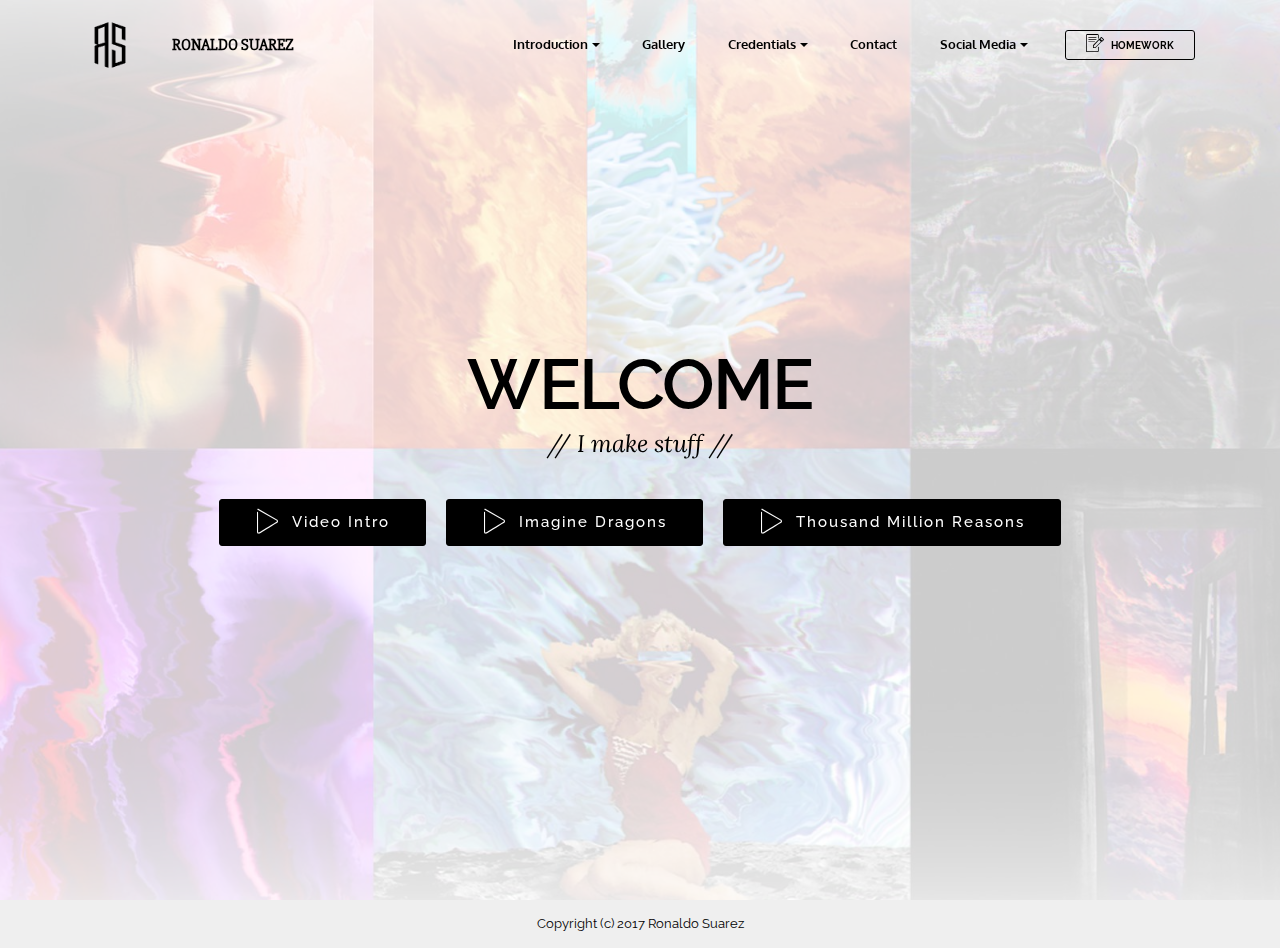
==== commit 012b4e89: "create github pages" ====
--- a/index.html
+++ b/index.html
@@ -1,10 +1,10 @@
 <!DOCTYPE html>
 <html>
 <head>
-  <!-- Site made with Mobirise Website Builder v3.10.5, https://mobirise.com -->
+  <!-- Site made with Mobirise Website Builder v3.12.1, https://mobirise.com -->
   <meta charset="UTF-8">
   <meta http-equiv="X-UA-Compatible" content="IE=edge">
-  <meta name="generator" content="Mobirise v3.10.5, mobirise.com">
+  <meta name="generator" content="Mobirise v3.12.1, mobirise.com">
   <meta name="viewport" content="width=device-width, initial-scale=1">
   <link rel="shortcut icon" href="assets/images/logo-01-128x128.png" type="image/x-icon">
   <meta name="description" content="">
@@ -17,8 +17,8 @@
   <link rel="stylesheet" href="assets/tether/tether.min.css">
   <link rel="stylesheet" href="assets/bootstrap/css/bootstrap.min.css">
   <link rel="stylesheet" href="assets/dropdown/css/style.css">
-  <link rel="stylesheet" href="assets/socicon/css/socicon.min.css">
   <link rel="stylesheet" href="assets/animate.css/animate.min.css">
+  <link rel="stylesheet" href="assets/socicon/css/styles.css">
   <link rel="stylesheet" href="assets/theme/css/style.css">
   <link rel="stylesheet" href="assets/mobirise/css/mbr-additional.css" type="text/css">
   
@@ -59,7 +59,7 @@
 
 </section>
 
-<section class="engine"><a rel="external" href="https://mobirise.com">top site building</a></section><section class="mbr-section mbr-section-hero mbr-section-full mbr-parallax-background mbr-after-navbar" id="header4-5" style="background-image: url(assets/images/landing-page-collage-2000x1125.jpg);">
+<section class="engine"><a rel="external" href="https://mobirise.com">mobirise.com</a></section><section class="mbr-section mbr-section-hero mbr-section-full mbr-parallax-background mbr-after-navbar" id="header4-5" style="background-image: url(assets/images/landing-page-collage-2000x1125.jpg);">
 
     <div class="mbr-overlay" style="opacity: 0.8; background-color: rgb(255, 255, 255);"></div>
 
@@ -71,7 +71,7 @@
 
                     <h1 class="mbr-section-title display-1">WELCOME</h1>
                     <p class="mbr-section-lead lead">// I make stuff //</p>
-                    <div class="mbr-section-btn"><a class="btn btn-lg btn-success" href="https://www.youtube.com/watch?v=oRzwgY3yImg" target="_blank"><span class="mbri-play mbr-iconfont mbr-iconfont-btn"></span>Video Intro</a> <a class="btn btn-lg btn-success" href="https://www.youtube.com/watch?v=oRzwgY3yImg" target="_blank"><span class="mbri-play mbr-iconfont mbr-iconfont-btn"></span>Imagine Dragons</a> </div>
+                    <div class="mbr-section-btn"><a class="btn btn-lg btn-success" href="https://www.youtube.com/watch?v=oRzwgY3yImg" target="_blank"><span class="mbri-play mbr-iconfont mbr-iconfont-btn"></span>Video Intro</a> <a class="btn btn-lg btn-success" href="https://youtu.be/jTrbygX_Y14" target="_blank"><span class="mbri-play mbr-iconfont mbr-iconfont-btn"></span>Imagine Dragons</a> <a class="btn btn-lg btn-success" href="https://youtu.be/mEgiJuoE6Uw" target="_blank"><span class="mbri-play mbr-iconfont mbr-iconfont-btn"></span>Thousand Million Reasons</a> </div>
                 </div>
             </div>
         </div>
@@ -92,11 +92,11 @@
   <script src="assets/web/assets/jquery/jquery.min.js"></script>
   <script src="assets/tether/tether.min.js"></script>
   <script src="assets/bootstrap/js/bootstrap.min.js"></script>
-  <script src="assets/smooth-scroll/SmoothScroll.js"></script>
+  <script src="assets/smooth-scroll/smooth-scroll.js"></script>
   <script src="assets/dropdown/js/script.min.js"></script>
-  <script src="assets/touchSwipe/jquery.touchSwipe.min.js"></script>
+  <script src="assets/touch-swipe/jquery.touch-swipe.min.js"></script>
+  <script src="assets/viewport-checker/jquery.viewportchecker.js"></script>
   <script src="assets/jarallax/jarallax.js"></script>
-  <script src="assets/viewportChecker/jquery.viewportchecker.js"></script>
   <script src="assets/theme/js/script.js"></script>
   
   
--- a/assets/web/assets/mobirise-icons/mobirise-icons.css
+++ b/assets/web/assets/mobirise-icons/mobirise-icons.css
@@ -102,7 +102,7 @@
 .mbri-delivery:before {
   content: "\e919";
 }
-.mbri-desctop:before {
+.mbri-desktop:before {
   content: "\e91a";
 }
 .mbri-devices:before {
@@ -112,7 +112,7 @@
   content: "\e91c";
 }
 .mbri-download:before {
-  content: "\e91d";
+  content: "\e972";
 }
 .mbri-drag-n-drop:before {
   content: "\e91e";
@@ -144,10 +144,10 @@
 .mbri-gift:before {
   content: "\e927";
 }
+.mbri-globe:before {
+  content: "\e928";
+}
 .mbri-globe-2:before {
-  content: "\e928";
-}
-.mbri-globe:before {
   content: "\e929";
 }
 .mbri-growing-chart:before {
@@ -309,13 +309,13 @@
 .mbri-share:before {
   content: "\e95e";
 }
-.mbri-shoping-bag:before {
+.mbri-shopping-bag:before {
   content: "\e95f";
 }
-.mbri-shoping-basket:before {
+.mbri-shopping-basket:before {
   content: "\e960";
 }
-.mbri-shoping-cart:before {
+.mbri-shopping-cart:before {
   content: "\e961";
 }
 .mbri-sites:before {
@@ -367,7 +367,7 @@
   content: "\e971";
 }
 .mbri-upload:before {
-  content: "\e972";
+  content: "\e91d";
 }
 .mbri-user:before {
   content: "\e973";
@@ -378,10 +378,10 @@
 .mbri-users:before {
   content: "\e975";
 }
+.mbri-video:before {
+  content: "\e976";
+}
 .mbri-video-play:before {
-  content: "\e976";
-}
-.mbri-video:before {
   content: "\e977";
 }
 .mbri-watch:before {
--- a/assets/socicon/css/styles.css
+++ b/assets/socicon/css/styles.css
@@ -0,0 +1,544 @@
+@charset "UTF-8";
+
+@font-face {
+  font-family: "socicon";
+  src:url("../fonts/socicon.eot");
+  src:url("../fonts/socicon.eot?#iefix") format("embedded-opentype"),
+    url("../fonts/socicon.woff") format("woff"),
+    url("../fonts/socicon.ttf") format("truetype"),
+    url("../fonts/socicon.svg#socicon") format("svg");
+  font-weight: normal;
+  font-style: normal;
+
+}
+
+[data-icon]:before {
+  font-family: "socicon" !important;
+  content: attr(data-icon);
+  font-style: normal !important;
+  font-weight: normal !important;
+  font-variant: normal !important;
+  text-transform: none !important;
+  speak: none;
+  line-height: 1;
+  -webkit-font-smoothing: antialiased;
+  -moz-osx-font-smoothing: grayscale;
+}
+
+[class^="socicon-"]:before,
+[class*=" socicon-"]:before {
+  font-family: "socicon" !important;
+  font-style: normal !important;
+  font-weight: normal !important;
+  font-variant: normal !important;
+  text-transform: none !important;
+  speak: none;
+  line-height: 1;
+  -webkit-font-smoothing: antialiased;
+  -moz-osx-font-smoothing: grayscale;
+}
+
+.socicon-modelmayhem:before {
+  content: "\e000";
+}
+.socicon-mixcloud:before {
+  content: "\e001";
+}
+.socicon-drupal:before {
+  content: "\e002";
+}
+.socicon-swarm:before {
+  content: "\e003";
+}
+.socicon-istock:before {
+  content: "\e004";
+}
+.socicon-yammer:before {
+  content: "\e005";
+}
+.socicon-ello:before {
+  content: "\e006";
+}
+.socicon-stackoverflow:before {
+  content: "\e007";
+}
+.socicon-persona:before {
+  content: "\e008";
+}
+.socicon-triplej:before {
+  content: "\e009";
+}
+.socicon-houzz:before {
+  content: "\e00a";
+}
+.socicon-rss:before {
+  content: "\e00b";
+}
+.socicon-paypal:before {
+  content: "\e00c";
+}
+.socicon-odnoklassniki:before {
+  content: "\e00d";
+}
+.socicon-airbnb:before {
+  content: "\e00e";
+}
+.socicon-periscope:before {
+  content: "\e00f";
+}
+.socicon-outlook:before {
+  content: "\e010";
+}
+.socicon-coderwall:before {
+  content: "\e011";
+}
+.socicon-tripadvisor:before {
+  content: "\e012";
+}
+.socicon-appnet:before {
+  content: "\e013";
+}
+.socicon-goodreads:before {
+  content: "\e014";
+}
+.socicon-tripit:before {
+  content: "\e015";
+}
+.socicon-lanyrd:before {
+  content: "\e016";
+}
+.socicon-slideshare:before {
+  content: "\e017";
+}
+.socicon-buffer:before {
+  content: "\e018";
+}
+.socicon-disqus:before {
+  content: "\e019";
+}
+.socicon-vkontakte:before {
+  content: "\e01a";
+}
+.socicon-whatsapp:before {
+  content: "\e01b";
+}
+.socicon-patreon:before {
+  content: "\e01c";
+}
+.socicon-storehouse:before {
+  content: "\e01d";
+}
+.socicon-pocket:before {
+  content: "\e01e";
+}
+.socicon-mail:before {
+  content: "\e01f";
+}
+.socicon-blogger:before {
+  content: "\e020";
+}
+.socicon-technorati:before {
+  content: "\e021";
+}
+.socicon-reddit:before {
+  content: "\e022";
+}
+.socicon-dribbble:before {
+  content: "\e023";
+}
+.socicon-stumbleupon:before {
+  content: "\e024";
+}
+.socicon-digg:before {
+  content: "\e025";
+}
+.socicon-envato:before {
+  content: "\e026";
+}
+.socicon-behance:before {
+  content: "\e027";
+}
+.socicon-delicious:before {
+  content: "\e028";
+}
+.socicon-deviantart:before {
+  content: "\e029";
+}
+.socicon-forrst:before {
+  content: "\e02a";
+}
+.socicon-play:before {
+  content: "\e02b";
+}
+.socicon-zerply:before {
+  content: "\e02c";
+}
+.socicon-wikipedia:before {
+  content: "\e02d";
+}
+.socicon-apple:before {
+  content: "\e02e";
+}
+.socicon-flattr:before {
+  content: "\e02f";
+}
+.socicon-github:before {
+  content: "\e030";
+}
+.socicon-renren:before {
+  content: "\e031";
+}
+.socicon-friendfeed:before {
+  content: "\e032";
+}
+.socicon-newsvine:before {
+  content: "\e033";
+}
+.socicon-identica:before {
+  content: "\e034";
+}
+.socicon-bebo:before {
+  content: "\e035";
+}
+.socicon-zynga:before {
+  content: "\e036";
+}
+.socicon-steam:before {
+  content: "\e037";
+}
+.socicon-xbox:before {
+  content: "\e038";
+}
+.socicon-windows:before {
+  content: "\e039";
+}
+.socicon-qq:before {
+  content: "\e03a";
+}
+.socicon-douban:before {
+  content: "\e03b";
+}
+.socicon-meetup:before {
+  content: "\e03c";
+}
+.socicon-playstation:before {
+  content: "\e03d";
+}
+.socicon-android:before {
+  content: "\e03e";
+}
+.socicon-snapchat:before {
+  content: "\e03f";
+}
+.socicon-twitter:before {
+  content: "\e040";
+}
+.socicon-facebook:before {
+  content: "\e041";
+}
+.socicon-googleplus:before {
+  content: "\e042";
+}
+.socicon-pinterest:before {
+  content: "\e043";
+}
+.socicon-foursquare:before {
+  content: "\e044";
+}
+.socicon-yahoo:before {
+  content: "\e045";
+}
+.socicon-skype:before {
+  content: "\e046";
+}
+.socicon-yelp:before {
+  content: "\e047";
+}
+.socicon-feedburner:before {
+  content: "\e048";
+}
+.socicon-linkedin:before {
+  content: "\e049";
+}
+.socicon-viadeo:before {
+  content: "\e04a";
+}
+.socicon-xing:before {
+  content: "\e04b";
+}
+.socicon-myspace:before {
+  content: "\e04c";
+}
+.socicon-soundcloud:before {
+  content: "\e04d";
+}
+.socicon-spotify:before {
+  content: "\e04e";
+}
+.socicon-grooveshark:before {
+  content: "\e04f";
+}
+.socicon-lastfm:before {
+  content: "\e050";
+}
+.socicon-youtube:before {
+  content: "\e051";
+}
+.socicon-vimeo:before {
+  content: "\e052";
+}
+.socicon-dailymotion:before {
+  content: "\e053";
+}
+.socicon-vine:before {
+  content: "\e054";
+}
+.socicon-flickr:before {
+  content: "\e055";
+}
+.socicon-500px:before {
+  content: "\e056";
+}
+.socicon-wordpress:before {
+  content: "\e058";
+}
+.socicon-tumblr:before {
+  content: "\e059";
+}
+.socicon-twitch:before {
+  content: "\e05a";
+}
+.socicon-8tracks:before {
+  content: "\e05b";
+}
+.socicon-amazon:before {
+  content: "\e05c";
+}
+.socicon-icq:before {
+  content: "\e05d";
+}
+.socicon-smugmug:before {
+  content: "\e05e";
+}
+.socicon-ravelry:before {
+  content: "\e05f";
+}
+.socicon-weibo:before {
+  content: "\e060";
+}
+.socicon-baidu:before {
+  content: "\e061";
+}
+.socicon-angellist:before {
+  content: "\e062";
+}
+.socicon-ebay:before {
+  content: "\e063";
+}
+.socicon-imdb:before {
+  content: "\e064";
+}
+.socicon-stayfriends:before {
+  content: "\e065";
+}
+.socicon-residentadvisor:before {
+  content: "\e066";
+}
+.socicon-google:before {
+  content: "\e067";
+}
+.socicon-yandex:before {
+  content: "\e068";
+}
+.socicon-sharethis:before {
+  content: "\e069";
+}
+.socicon-bandcamp:before {
+  content: "\e06a";
+}
+.socicon-itunes:before {
+  content: "\e06b";
+}
+.socicon-deezer:before {
+  content: "\e06c";
+}
+.socicon-telegram:before {
+  content: "\e06e";
+}
+.socicon-openid:before {
+  content: "\e06f";
+}
+.socicon-amplement:before {
+  content: "\e070";
+}
+.socicon-viber:before {
+  content: "\e071";
+}
+.socicon-zomato:before {
+  content: "\e072";
+}
+.socicon-draugiem:before {
+  content: "\e074";
+}
+.socicon-endomodo:before {
+  content: "\e075";
+}
+.socicon-filmweb:before {
+  content: "\e076";
+}
+.socicon-stackexchange:before {
+  content: "\e077";
+}
+.socicon-wykop:before {
+  content: "\e078";
+}
+.socicon-teamspeak:before {
+  content: "\e079";
+}
+.socicon-teamviewer:before {
+  content: "\e07a";
+}
+.socicon-ventrilo:before {
+  content: "\e07b";
+}
+.socicon-younow:before {
+  content: "\e07c";
+}
+.socicon-raidcall:before {
+  content: "\e07d";
+}
+.socicon-mumble:before {
+  content: "\e07e";
+}
+.socicon-medium:before {
+  content: "\e06d";
+}
+.socicon-bebee:before {
+  content: "\e07f";
+}
+.socicon-hitbox:before {
+  content: "\e080";
+}
+.socicon-reverbnation:before {
+  content: "\e081";
+}
+.socicon-formulr:before {
+  content: "\e082";
+}
+.socicon-instagram:before {
+  content: "\e057";
+}
+.socicon-battlenet:before {
+  content: "\e083";
+}
+.socicon-chrome:before {
+  content: "\e084";
+}
+.socicon-discord:before {
+  content: "\e086";
+}
+.socicon-issuu:before {
+  content: "\e087";
+}
+.socicon-macos:before {
+  content: "\e088";
+}
+.socicon-firefox:before {
+  content: "\e089";
+}
+.socicon-opera:before {
+  content: "\e08d";
+}
+.socicon-keybase:before {
+  content: "\e090";
+}
+.socicon-alliance:before {
+  content: "\e091";
+}
+.socicon-livejournal:before {
+  content: "\e092";
+}
+.socicon-googlephotos:before {
+  content: "\e093";
+}
+.socicon-horde:before {
+  content: "\e094";
+}
+.socicon-etsy:before {
+  content: "\e095";
+}
+.socicon-zapier:before {
+  content: "\e096";
+}
+.socicon-google-scholar:before {
+  content: "\e097";
+}
+.socicon-researchgate:before {
+  content: "\e098";
+}
+.socicon-wechat:before {
+  content: "\e099";
+}
+.socicon-strava:before {
+  content: "\e09a";
+}
+.socicon-line:before {
+  content: "\e09b";
+}
+.socicon-lyft:before {
+  content: "\e09c";
+}
+.socicon-uber:before {
+  content: "\e09d";
+}
+.socicon-songkick:before {
+  content: "\e09e";
+}
+.socicon-viewbug:before {
+  content: "\e09f";
+}
+.socicon-googlegroups:before {
+  content: "\e0a0";
+}
+.socicon-quora:before {
+  content: "\e073";
+}
+.socicon-diablo:before {
+  content: "\e085";
+}
+.socicon-blizzard:before {
+  content: "\e0a1";
+}
+.socicon-hearthstone:before {
+  content: "\e08b";
+}
+.socicon-heroes:before {
+  content: "\e08a";
+}
+.socicon-overwatch:before {
+  content: "\e08c";
+}
+.socicon-warcraft:before {
+  content: "\e08e";
+}
+.socicon-starcraft:before {
+  content: "\e08f";
+}
+.socicon-beam:before {
+  content: "\e0a2";
+}
+.socicon-curse:before {
+  content: "\e0a3";
+}
+.socicon-player:before {
+  content: "\e0a4";
+}
+.socicon-streamjar:before {
+  content: "\e0a5";
+}
+.socicon-nintendo:before {
+  content: "\e0a6";
+}
+.socicon-hellocoton:before {
+  content: "\e0a7";
+}
